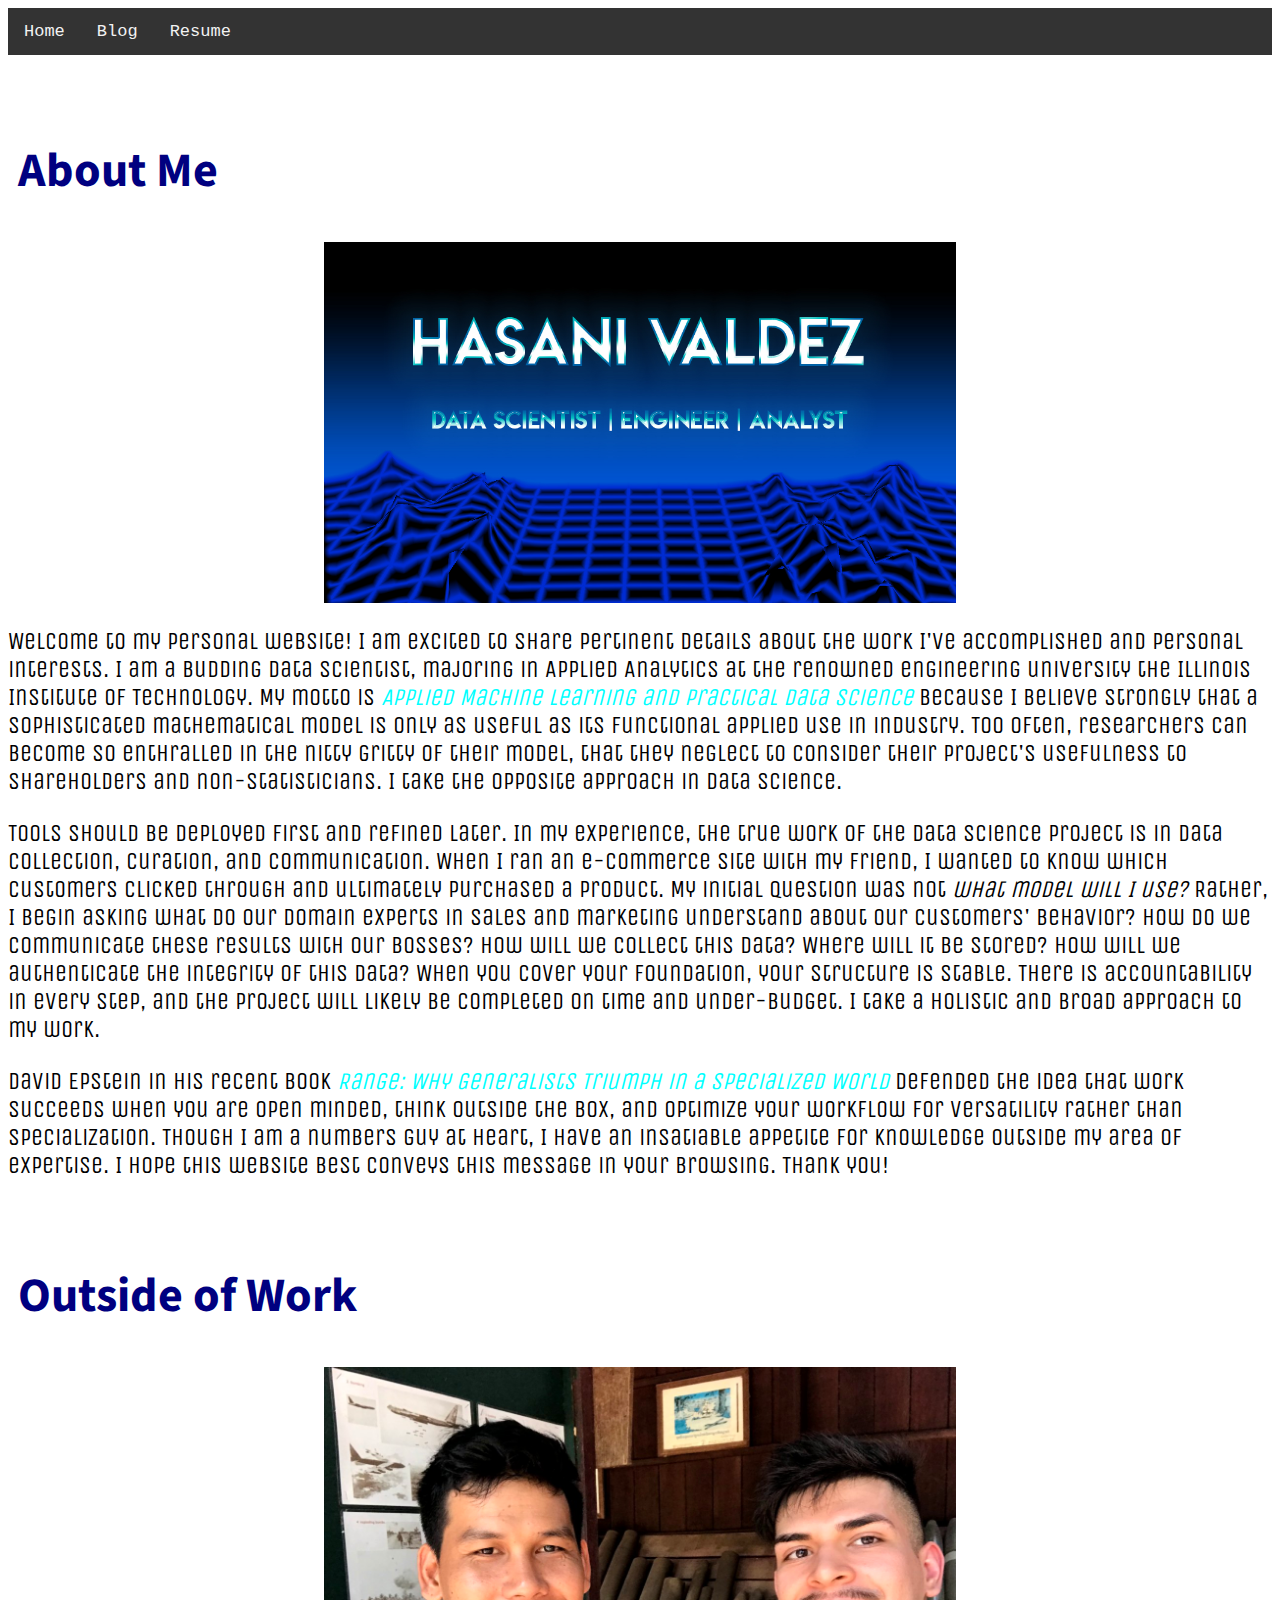
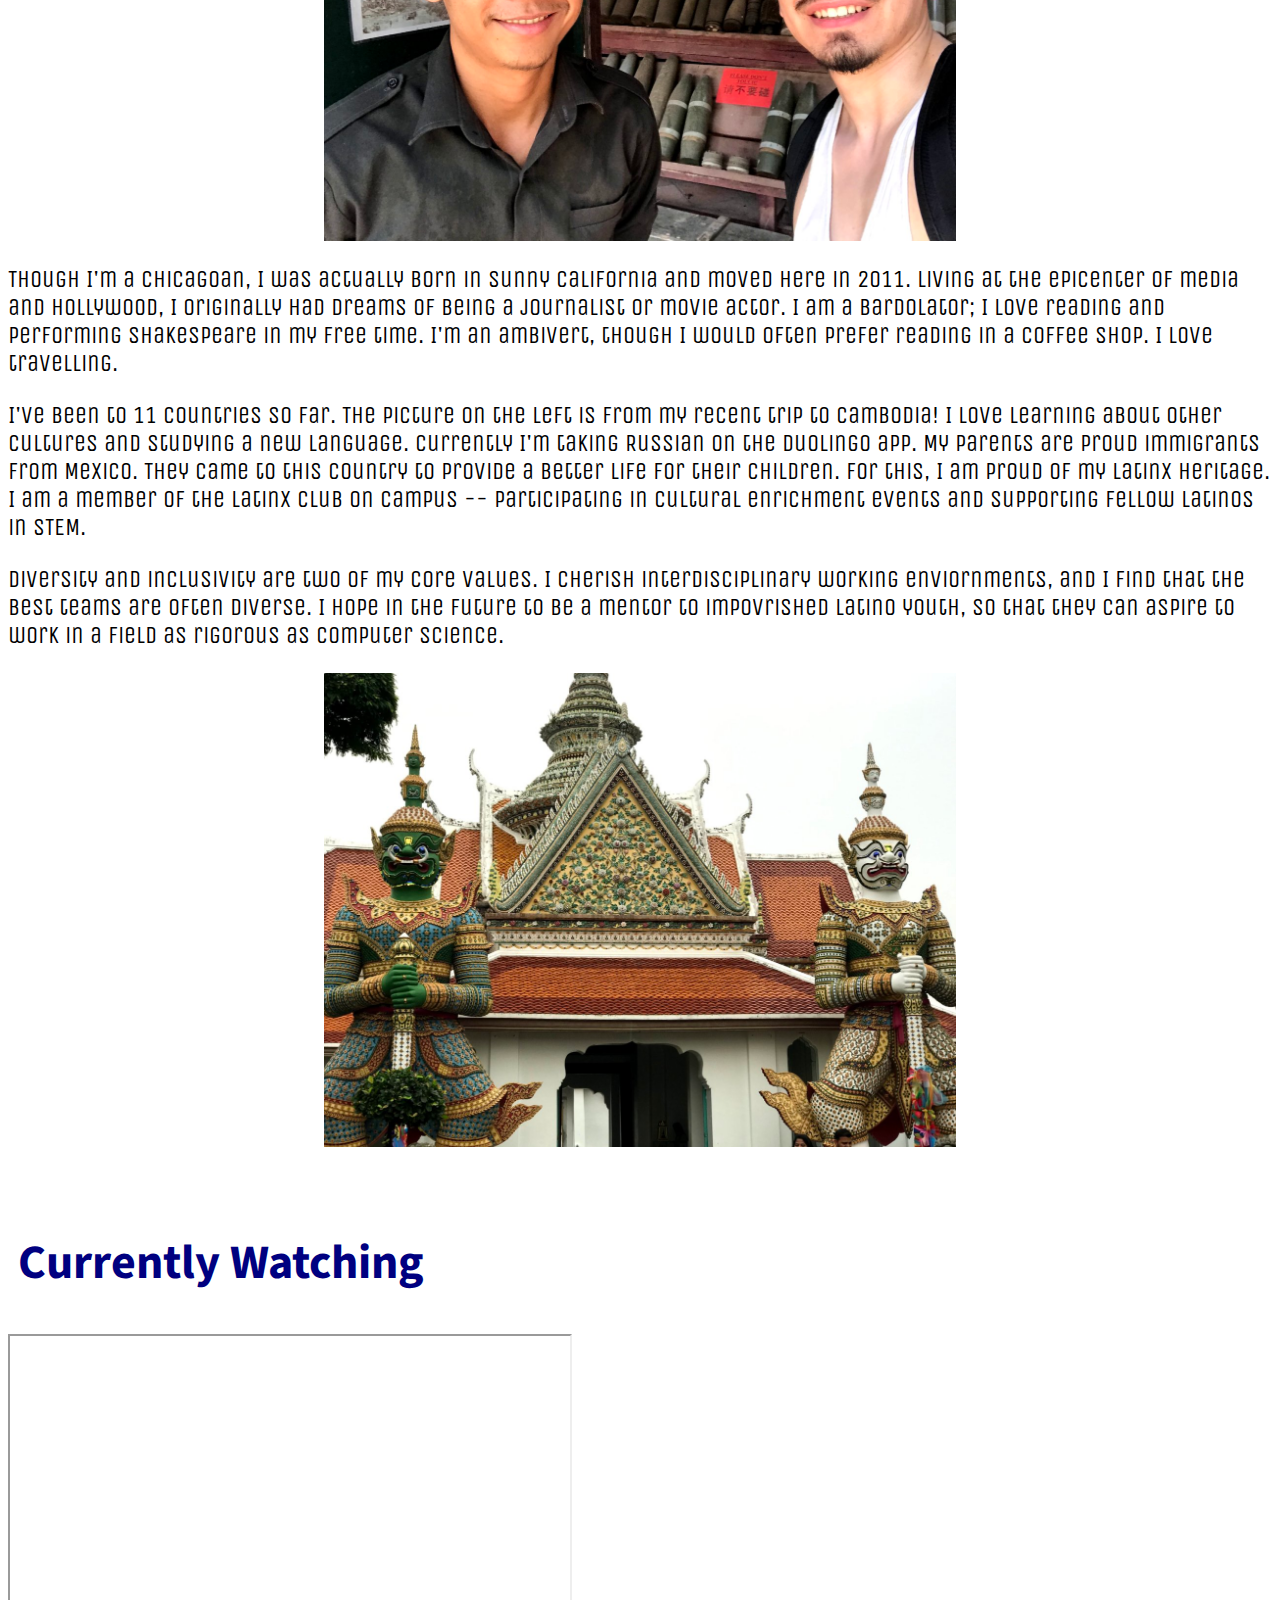
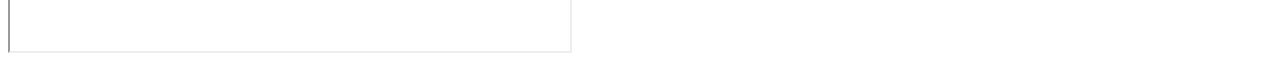
==== index.html @ 706a2a1c "update nav bar" ====
﻿<!DOCTYPE html>
<html lang ="en">
  <head>
    <meta charset="utf-8">
    <title>Home</title>
	<link href="https://fonts.googleapis.com/css?family=Source+Sans+Pro|Unica+One&display=swap" rel="stylesheet">
	<!-- <link rel="stylesheet" href="./css/normalize.css">-->
	<link rel="stylesheet" href="css/style.css">
  </head>
  <body>
    <div class="row" >
      <nav>
        <ul>
          <li><a class="nav" href="./index.html">Home</a></li>
          <li> <a class="nav" href="./blog.html">Blog</a> </li>
          <li><a class="nav" href="./resume.html">Resume</a></li>
        </ul>
      </nav>
      <h1>
        About Me
      </h1>
      <img class="a" src="./images/businesscardfront.jpg" title="My Business Card" alt="Business" />
      <p>
        Welcome to my personal website! I am excited to share pertinent details about the work I've accomplished and personal interests.
        I am a budding data scientist, majoring in Applied Analytics at the renowned engineering university the Illinois Institute of Technology. My motto is <span>Applied Machine Learning and Practical Data Science</span>
        because I believe strongly that a sophisticated mathematical model is only as useful as its functional applied use in industry. Too often, researchers can become so
        enthralled in the nitty gritty of their model, that they neglect to consider their project's usefulness to shareholders and non-statisticians. I take the opposite approach in
        data science. 
      </p>
      <p>Tools should be deployed first and refined later. In my experience, the true work of the data science project is in data collection, curation, and communication.
        When I ran an e-commerce site with my friend, I wanted to know which customers clicked through and ultimately purchased a product. My initial question was not <i>what model will I use?</i>
        Rather, I begin asking what do our domain experts in sales and
        marketing understand about our customers' behavior? How do we communicate these results with our bosses? How will we collect this data? Where will it be stored? How will we authenticate the integrity of this data? When you cover your foundation, your structure is stable.
        There is accountability in every step, and the project will likely be completed on time and under-budget. I take a holistic and broad approach to my work.
      </p>
      <p>David Epstein in his recent book <span>Range: Why Generalists Triumph in a Specialized World</span> defended the idea that work succeeds when you are open minded, think outside the box,
        and optimize your workflow for versatility rather than specialization. Though I am a numbers guy at heart, I have an insatiable appetite for knowledge outside my
        area of expertise. I hope this website best conveys this message in your browsing. Thank you!
      </p>
    </div>
    <div class="row" >
      <h1>Outside of Work</h1>
      <img class="a" src="./images/cambodia.jpg" title="My Cambodia Vacation" alt="Cambodia" />
      <p >
        Though I'm a Chicagoan, I was actually born in sunny California and moved here in 2011. Living at the epicenter of media and Hollywood, I originally had dreams of 
        being a journalist or movie actor. I am a Bardolator; I love reading and performing Shakespeare in my free time. I'm an ambivert, though I would often prefer
        reading in a coffee shop. I love travelling.
      </p>
      <p>I've been to 
        11 countries so far. The picture on the left is from my recent trip to Cambodia! I love learning about other cultures and studying a new language. Currently I'm taking Russian on the Duolingo app. 
        My parents are proud immigrants from Mexico. They came to this country to provide a better life for their children. For this, I am proud
        of my Latinx heritage. I am a member of the Latinx club on campus -- participating in cultural enrichment events and supporting fellow 
        latinos in STEM. 
      </p>
      <p>Diversity and inclusivity are two of my core values. I cherish interdisciplinary working enviornments, and I find that
        the best teams are often diverse. I hope in the future to be a mentor to impovrished latino youth, so that they can 
        aspire to work in a field as rigorous as computer science. 
      </p>
      <img class="a" src="./images/thailand1.jpg" title="My Thailand Vacation" alt="Thailand" />
    </div>
    <div class="row">
      <h1>Currently Watching</h1>
      <iframe width="560" height="315" src="https://www.youtube.com/embed/oQItzSGp0Ow" allow="accelerometer; autoplay; encrypted-media; gyroscope; picture-in-picture" allowfullscreen></iframe>
    </div>
  </body>
</html>
---- css/style.css ----
body { font-family: Courier, monospace; }

nav {
	overflow: hidden;
	background-color: #333;
	
}

a.nav {
	float: left;color: #f2f2f2;
	text-align: center;
	padding: 14px 16px;
	text-decoration: none;
	font-size: 17px;
}


ul {
  list-style-type: none;
  margin: 0;
  padding: 0;
}

h1 { 
	font-family: 'Source Sans Pro', sans-serif;
	color: navy;
	padding: 50px 10px 5px 10px;
	font-size: 3em;
}

img.a {
            display: block;  
			width:50%;
			height:50%; 
			margin-left:auto; 
			margin-right:auto;
        }

span {
	color:cyan;
	font-weight: 420;
	font-style: italic;
}

p {
	font-family: 'Unica One', cursive;
	font-size: 1.5em;
}
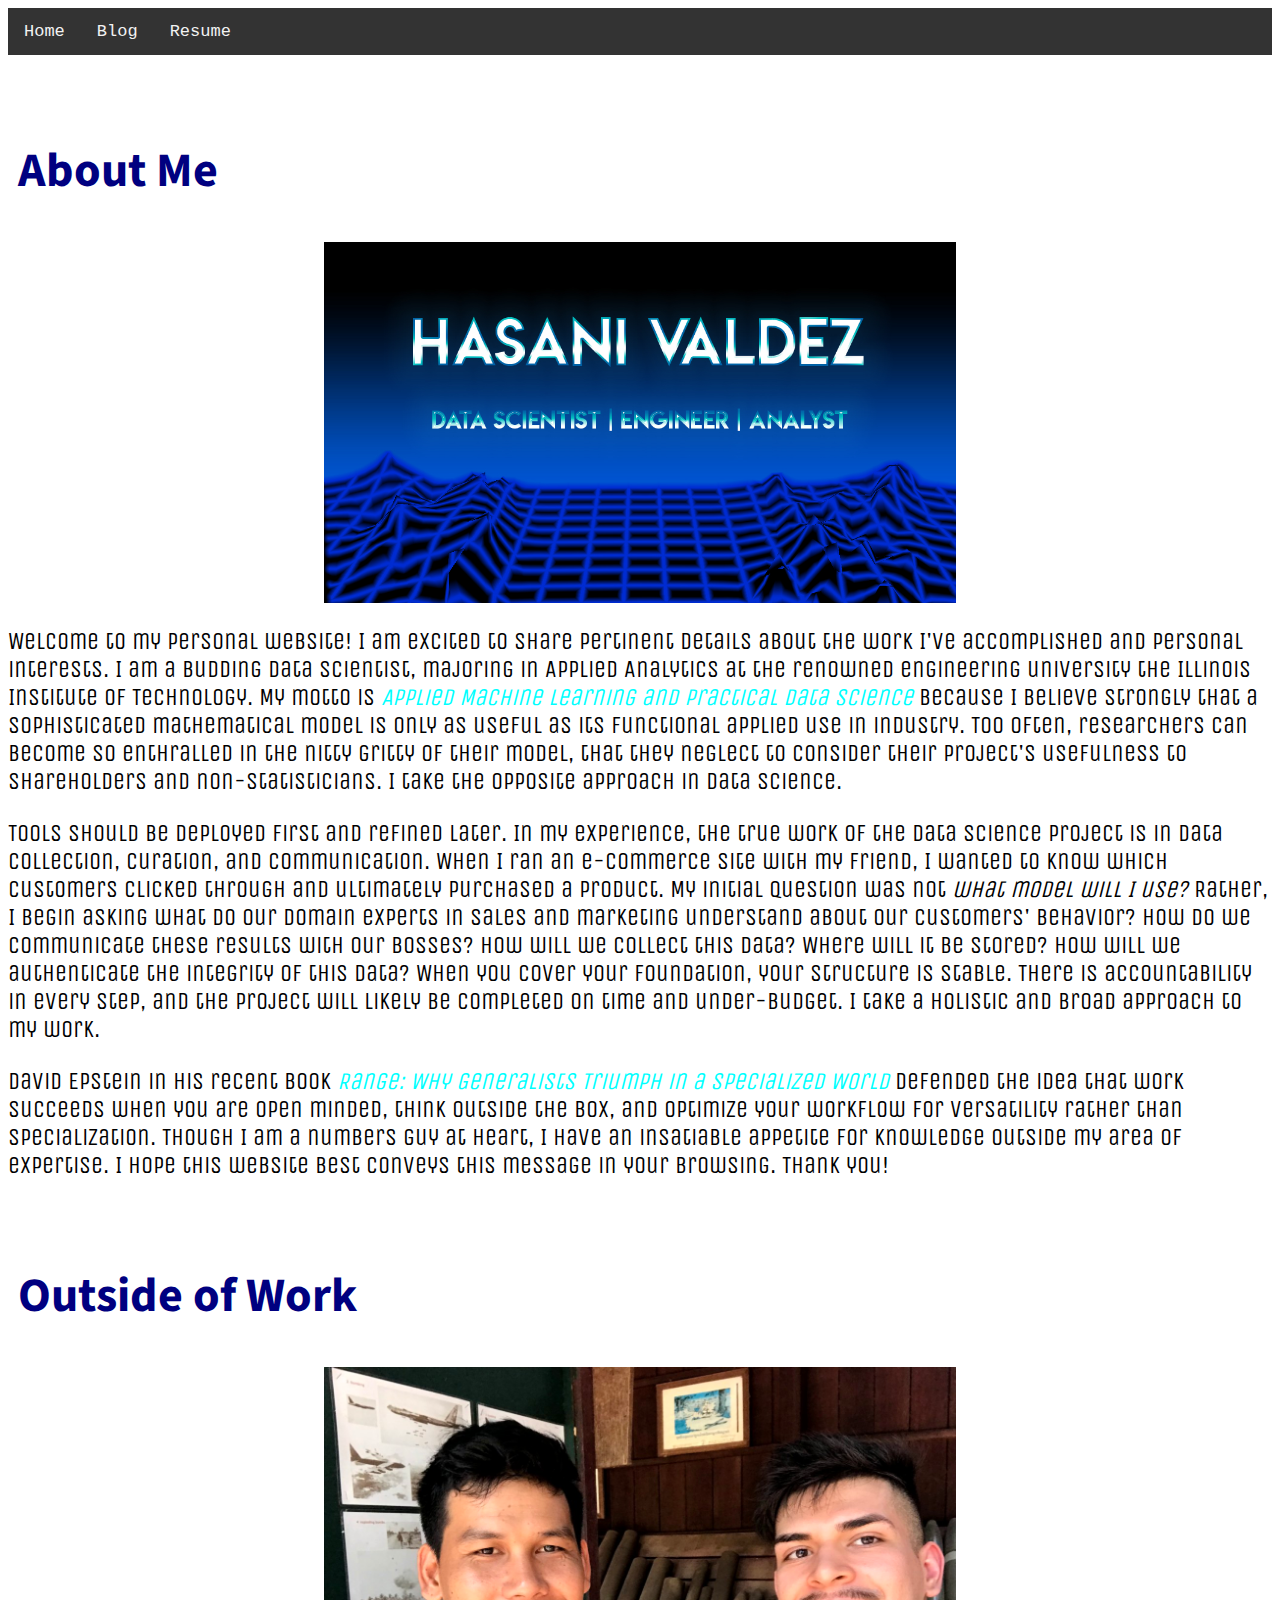
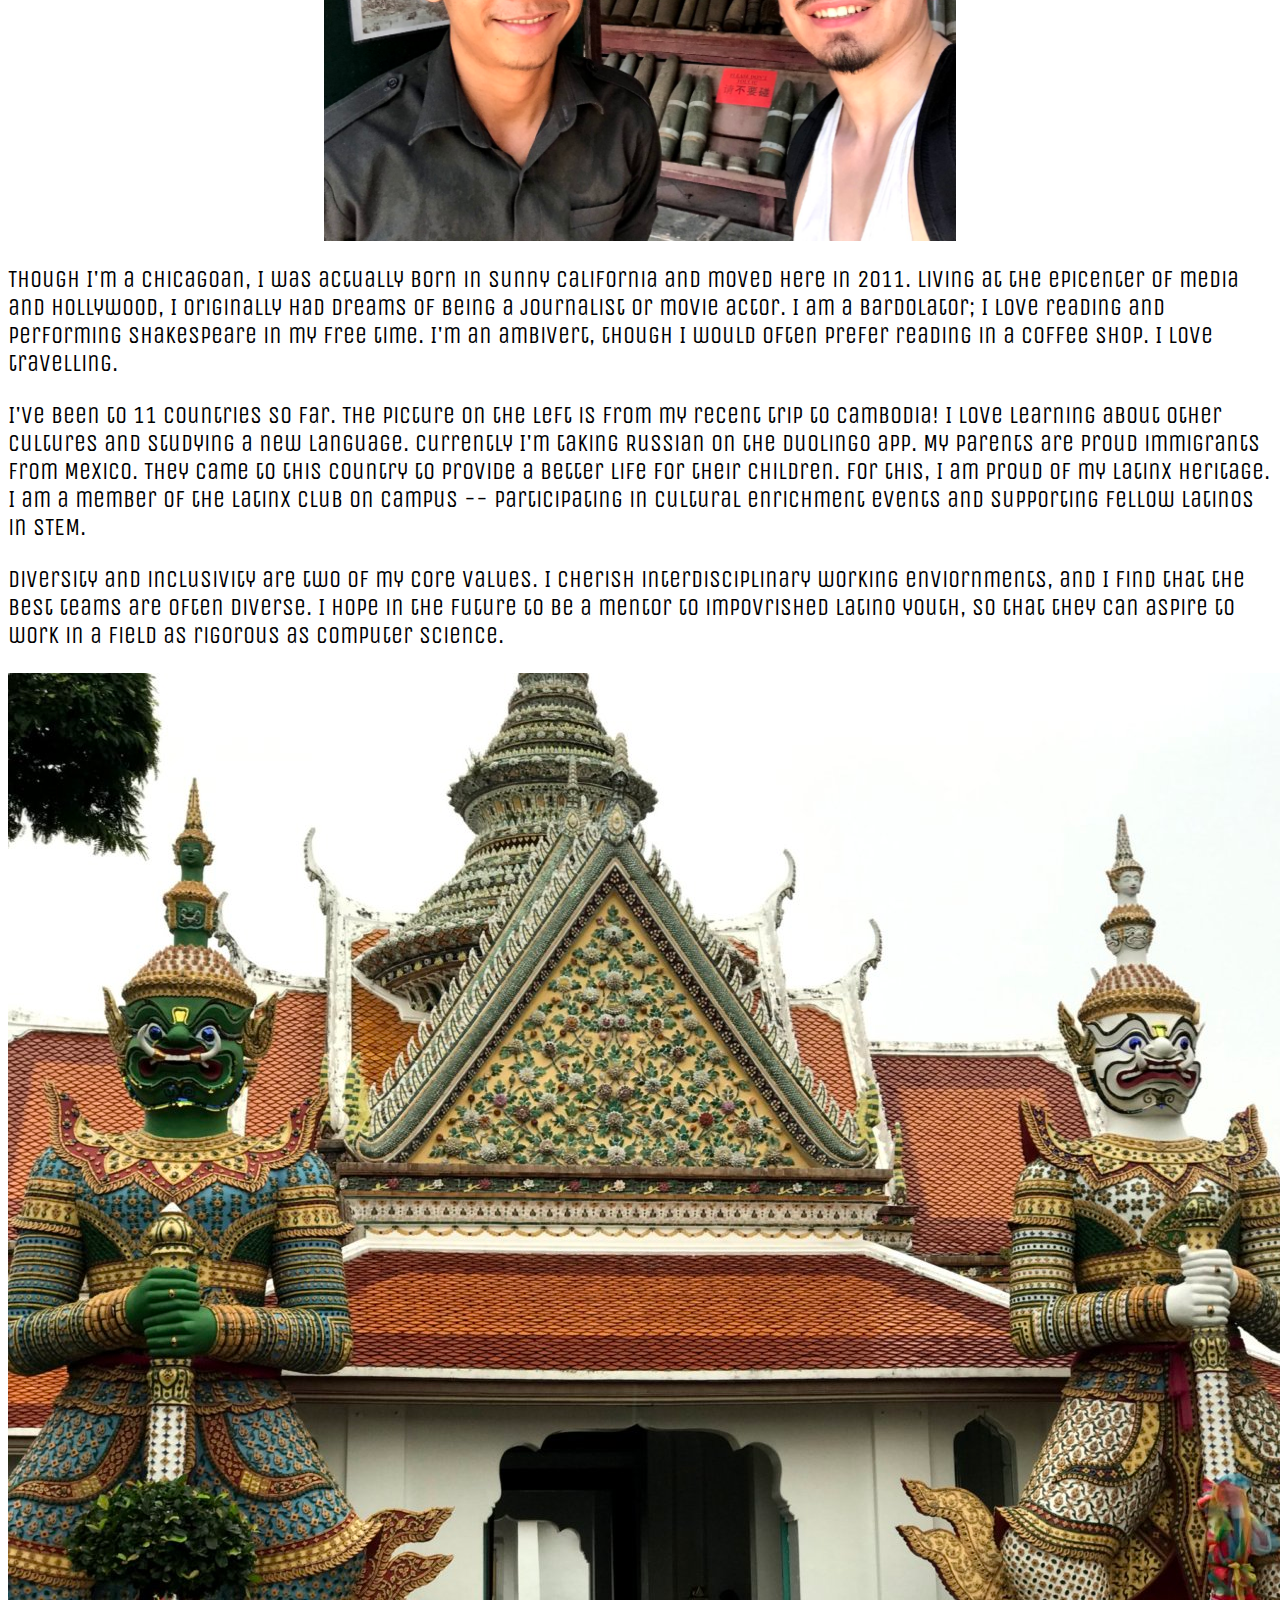
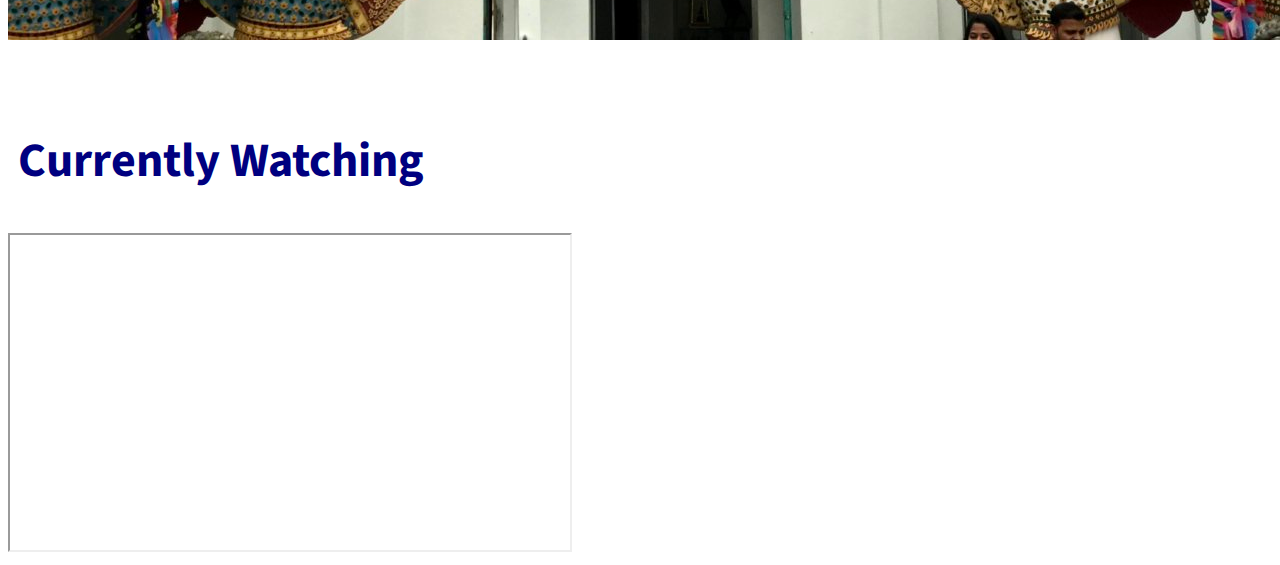
==== commit 11287ec1: "fixing css" ====
--- a/index.html
+++ b/index.html
@@ -56,8 +56,9 @@
         the best teams are often diverse. I hope in the future to be a mentor to impovrished latino youth, so that they can 
         aspire to work in a field as rigorous as computer science. 
       </p>
-      <img class="a" src="./images/thailand1.jpg" title="My Thailand Vacation" alt="Thailand" />
     </div>
+
+      <img class="b" src="./images/thailand1.jpg" title="My Thailand Vacation" alt="Thailand" />
     <div class="row">
       <h1>Currently Watching</h1>
       <iframe width="560" height="315" src="https://www.youtube.com/embed/oQItzSGp0Ow" allow="accelerometer; autoplay; encrypted-media; gyroscope; picture-in-picture" allowfullscreen></iframe>
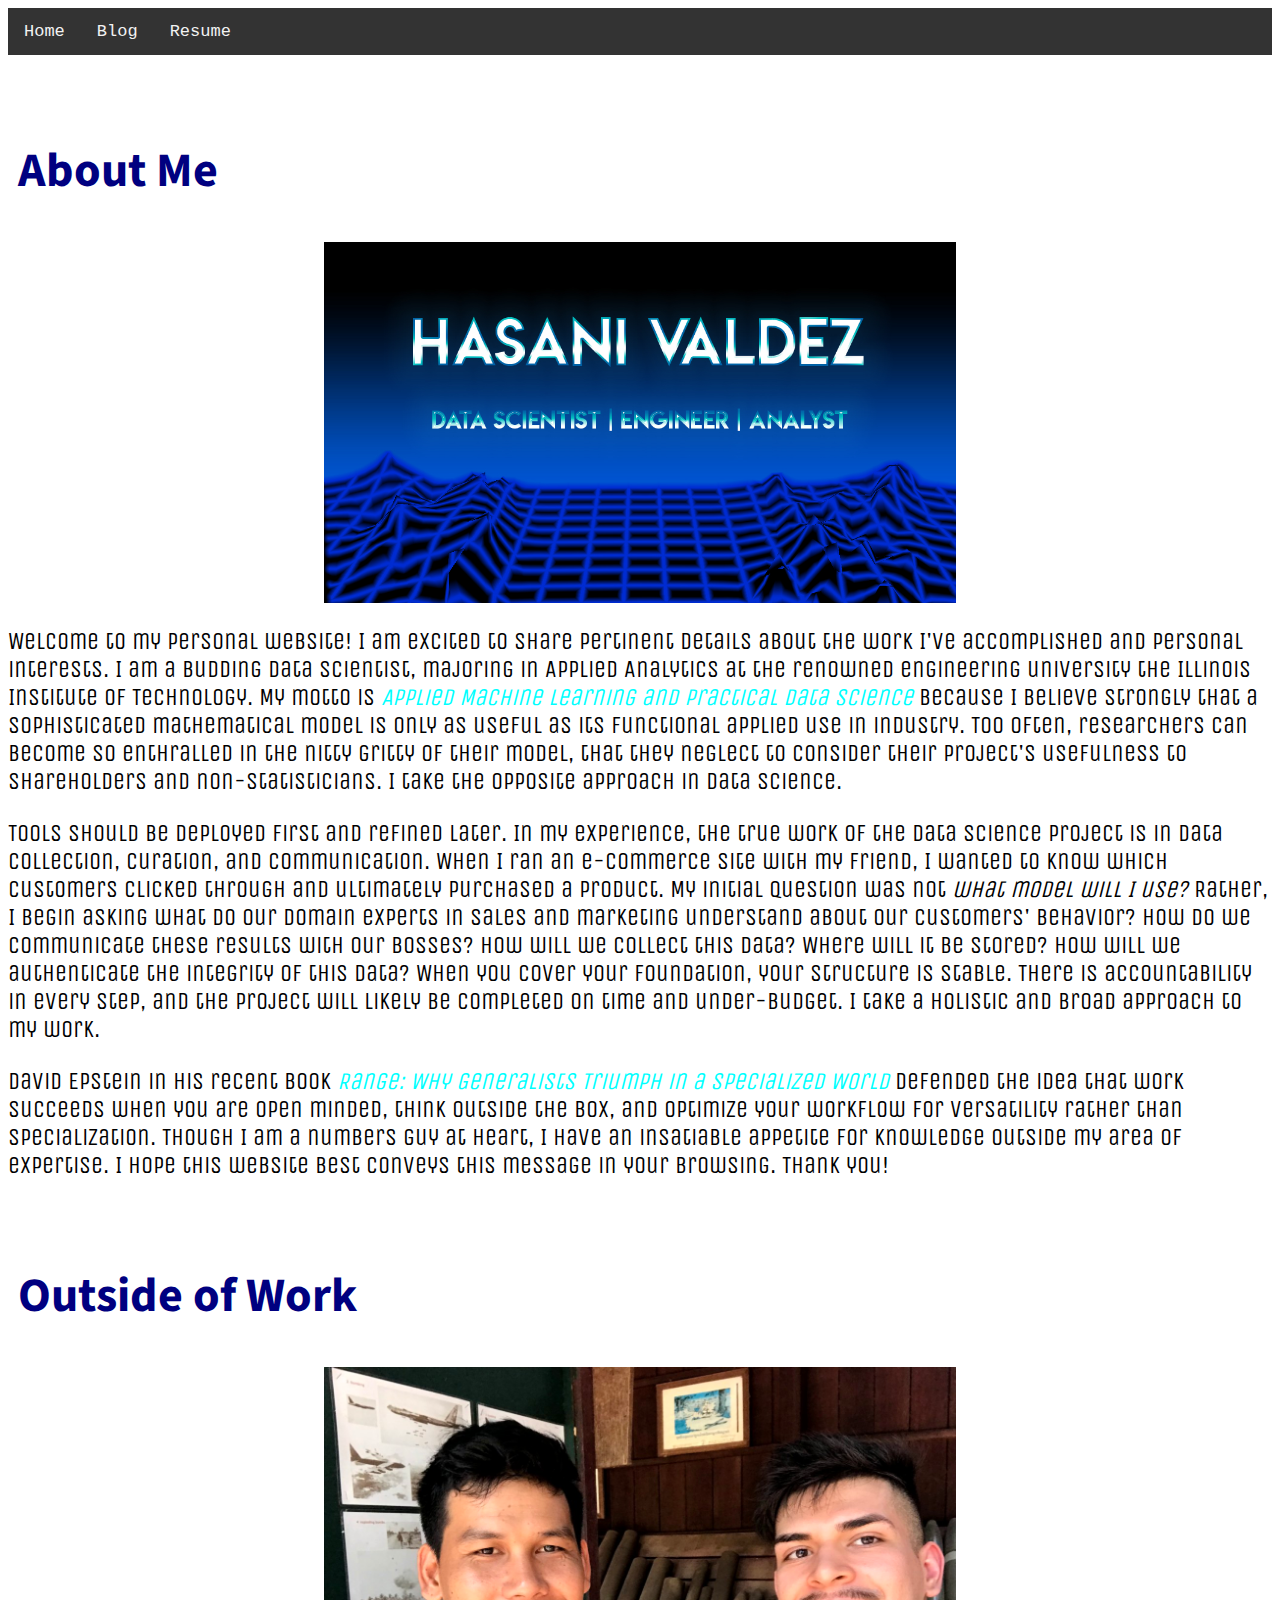
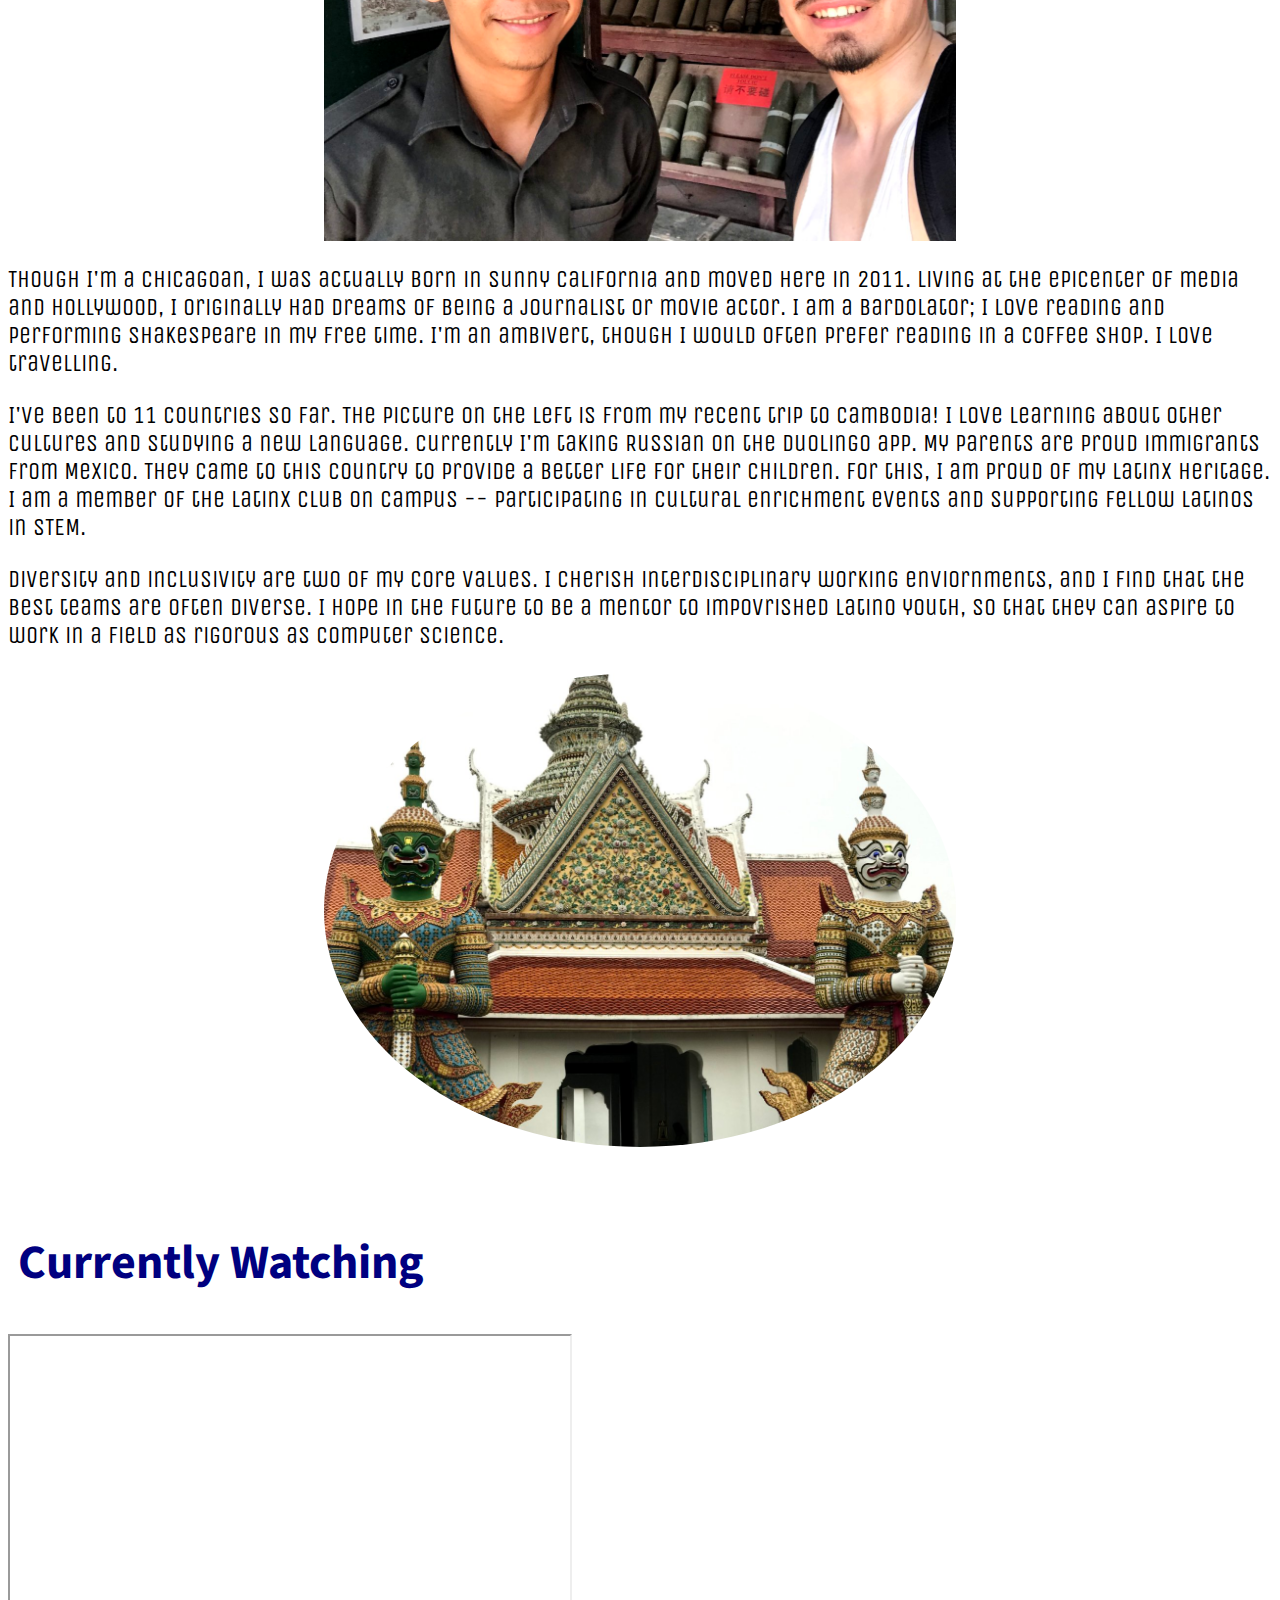
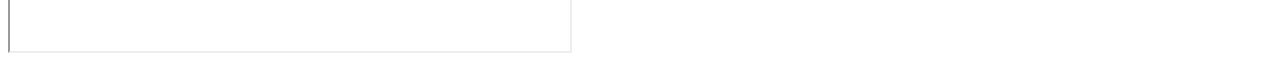
==== commit 3063f14d: "fixxed css and html" ====
--- a/index.html
+++ b/index.html
@@ -3,9 +3,9 @@
   <head>
     <meta charset="utf-8">
     <title>Home</title>
-	<link href="https://fonts.googleapis.com/css?family=Source+Sans+Pro|Unica+One&display=swap" rel="stylesheet">
-	<!-- <link rel="stylesheet" href="./css/normalize.css">-->
-	<link rel="stylesheet" href="css/style.css">
+    <link href="https://fonts.googleapis.com/css?family=Source+Sans+Pro|Unica+One&display=swap" rel="stylesheet">
+    <!-- <link rel="stylesheet" href="./css/normalize.css">-->
+    <link rel="stylesheet" href="css/style.css">
   </head>
   <body>
     <div class="row" >
@@ -57,8 +57,7 @@
         aspire to work in a field as rigorous as computer science. 
       </p>
     </div>
-
-      <img class="b" src="./images/thailand1.jpg" title="My Thailand Vacation" alt="Thailand" />
+    <img class="b" src="./images/thailand1.jpg" title="My Thailand Vacation" alt="Thailand" />
     <div class="row">
       <h1>Currently Watching</h1>
       <iframe width="560" height="315" src="https://www.youtube.com/embed/oQItzSGp0Ow" allow="accelerometer; autoplay; encrypted-media; gyroscope; picture-in-picture" allowfullscreen></iframe>
--- a/css/style.css
+++ b/css/style.css
@@ -1,4 +1,3 @@
-
 
 body { font-family: Courier, monospace; }
 
@@ -16,6 +15,10 @@
 	font-size: 17px;
 }
 
+a.nav:hover{
+  background-color: #ddd;
+  color: black;
+}
 
 ul {
   list-style-type: none;
@@ -37,10 +40,19 @@
 			margin-left:auto; 
 			margin-right:auto;
         }
+		
+img.b {
+            display: block;  
+			width:50%;
+			height:50%; 
+			margin-left:auto; 
+			margin-right:auto;
+			border-radius: 50%;
+        }
 
 span {
 	color:cyan;
-	font-weight: 420;
+	font-weight: 400;
 	font-style: italic;
 }
 
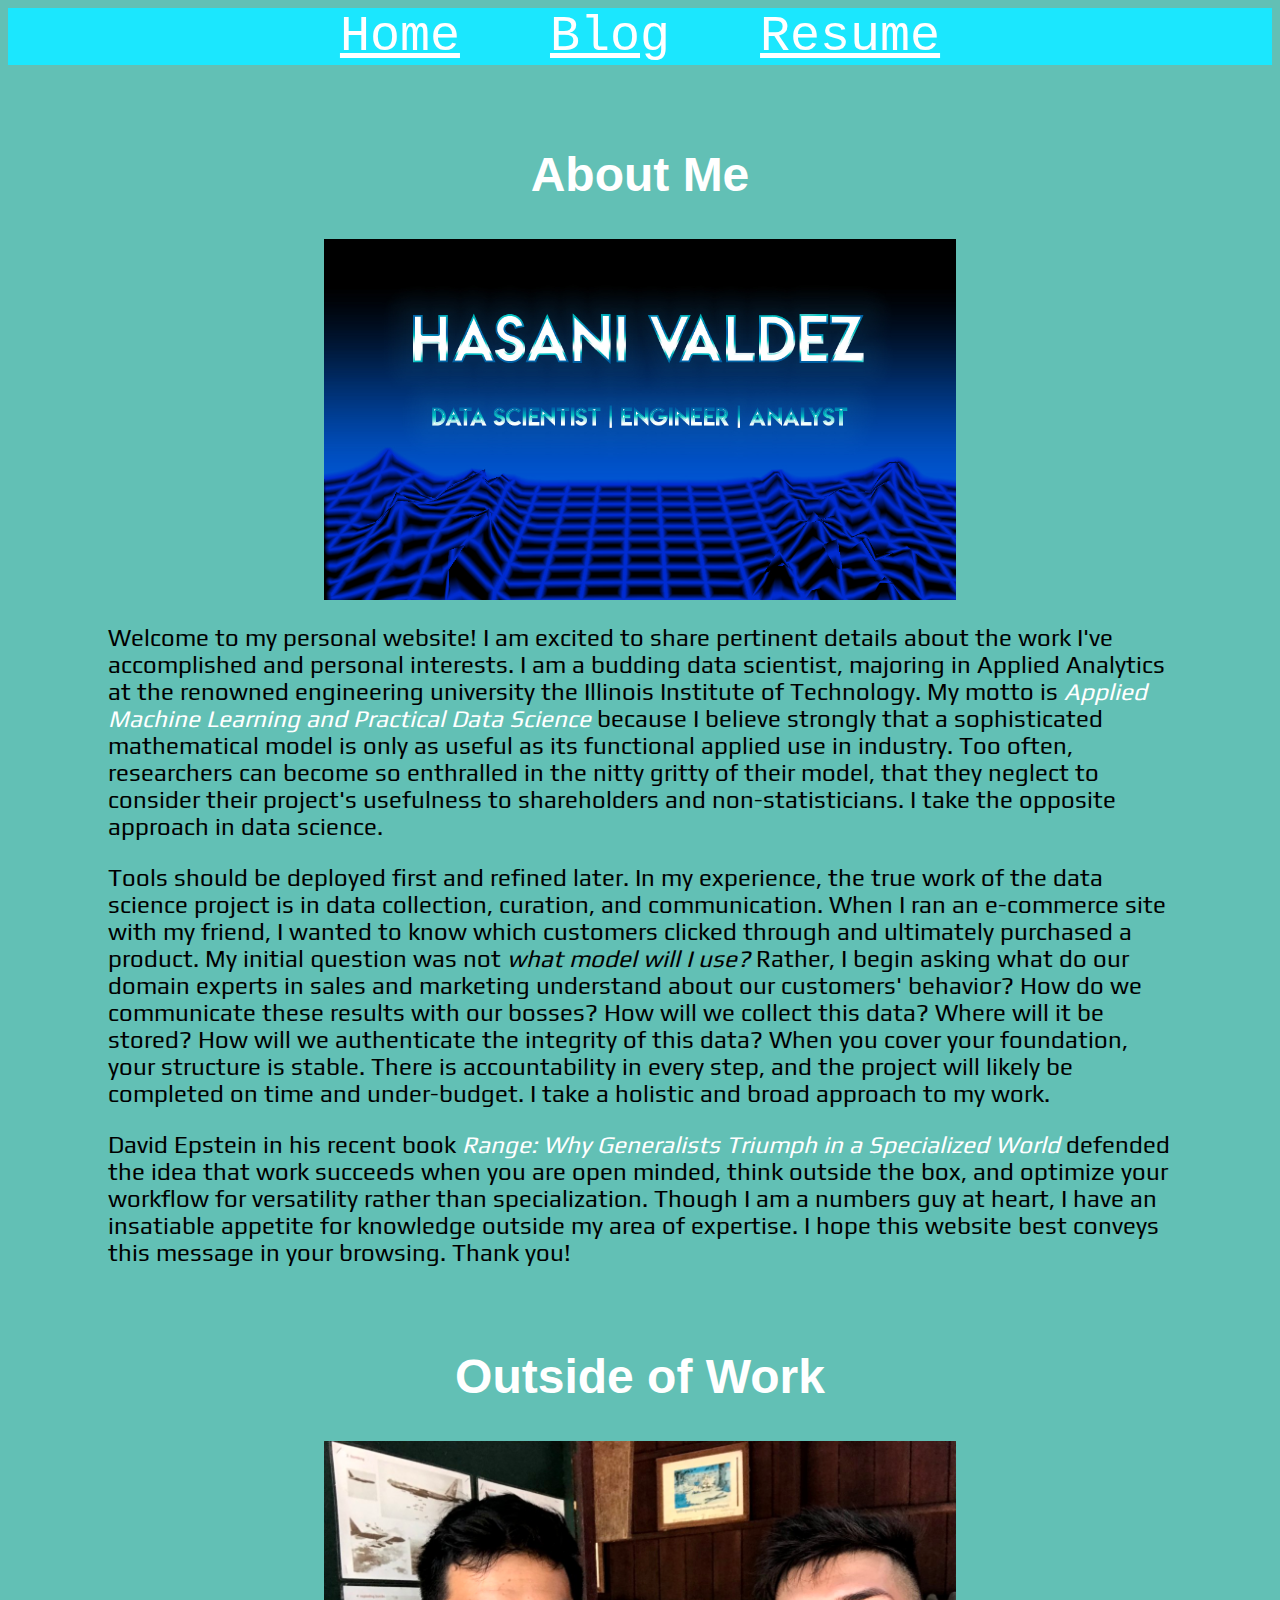
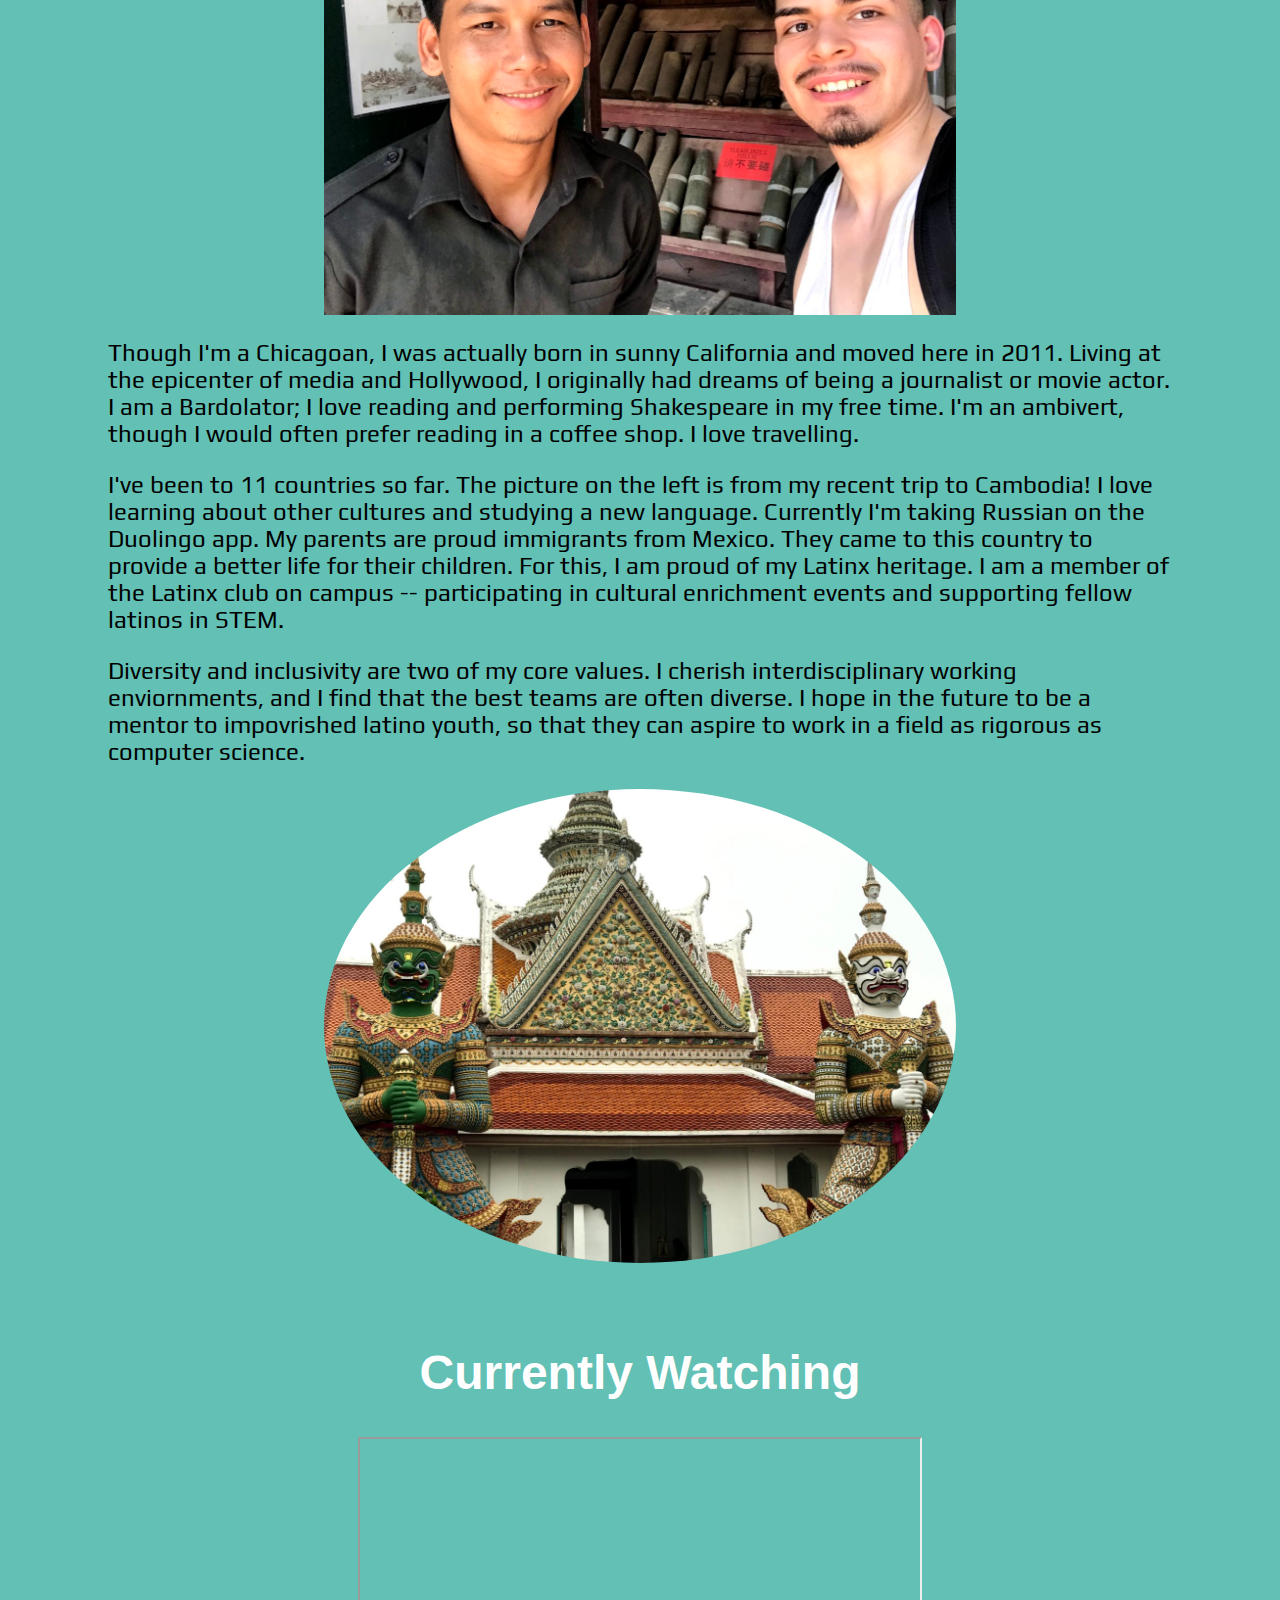
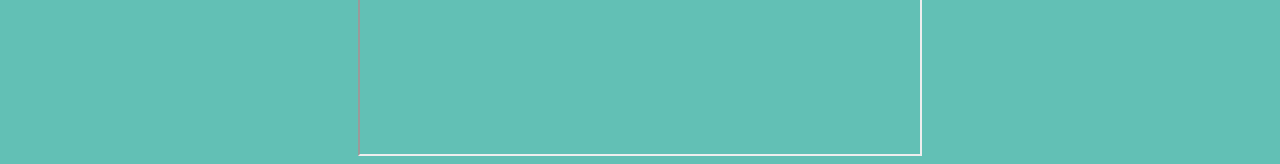
==== commit 9d05f4f9: "fixed nav bar and centered pics" ====
--- a/index.html
+++ b/index.html
@@ -3,19 +3,20 @@
   <head>
     <meta charset="utf-8">
     <title>Home</title>
-    <link href="https://fonts.googleapis.com/css?family=Source+Sans+Pro|Unica+One&display=swap" rel="stylesheet">
+    <link href="https://fonts.googleapis.com/css?family=Play&display=swap" rel="stylesheet">
+
     <!-- <link rel="stylesheet" href="./css/normalize.css">-->
     <link rel="stylesheet" href="css/style.css">
   </head>
   <body>
-    <div class="row" >
-      <nav>
+  <nav>
         <ul>
           <li><a class="nav" href="./index.html">Home</a></li>
           <li> <a class="nav" href="./blog.html">Blog</a> </li>
           <li><a class="nav" href="./resume.html">Resume</a></li>
         </ul>
       </nav>
+    <div class="row" >
       <h1>
         About Me
       </h1>
--- a/css/style.css
+++ b/css/style.css
@@ -1,18 +1,19 @@
 
-body { font-family: Courier, monospace; }
+body { font-family: Courier, monospace;
+	    background-color:  #62c0b5;
+}
 
 nav {
-	overflow: hidden;
-	background-color: #333;
+	text-align:center;
+	font-size: 50px;
+	background-color: #1be7fe;
 	
+
 }
 
 a.nav {
-	float: left;color: #f2f2f2;
-	text-align: center;
-	padding: 14px 16px;
-	text-decoration: none;
-	font-size: 17px;
+	color: white;
+padding:0 30px; 
 }
 
 a.nav:hover{
@@ -24,11 +25,17 @@
   list-style-type: none;
   margin: 0;
   padding: 0;
+  color:white;
+}
+
+li{
+	display:inline;
 }
 
 h1 { 
+	text-align:center;
 	font-family: 'Source Sans Pro', sans-serif;
-	color: navy;
+	color: white;
 	padding: 50px 10px 5px 10px;
 	font-size: 3em;
 }
@@ -51,12 +58,21 @@
         }
 
 span {
-	color:cyan;
+	color:white;
 	font-weight: 400;
 	font-style: italic;
 }
 
 p {
-	font-family: 'Unica One', cursive;
+	padding-left: 100px;
+	padding-right: 100px;
+	font-family: 'Play', sans-serif;
+
 	font-size: 1.5em;
+}
+
+iframe{
+	
+	display:block; margin:0 auto;
+	
 }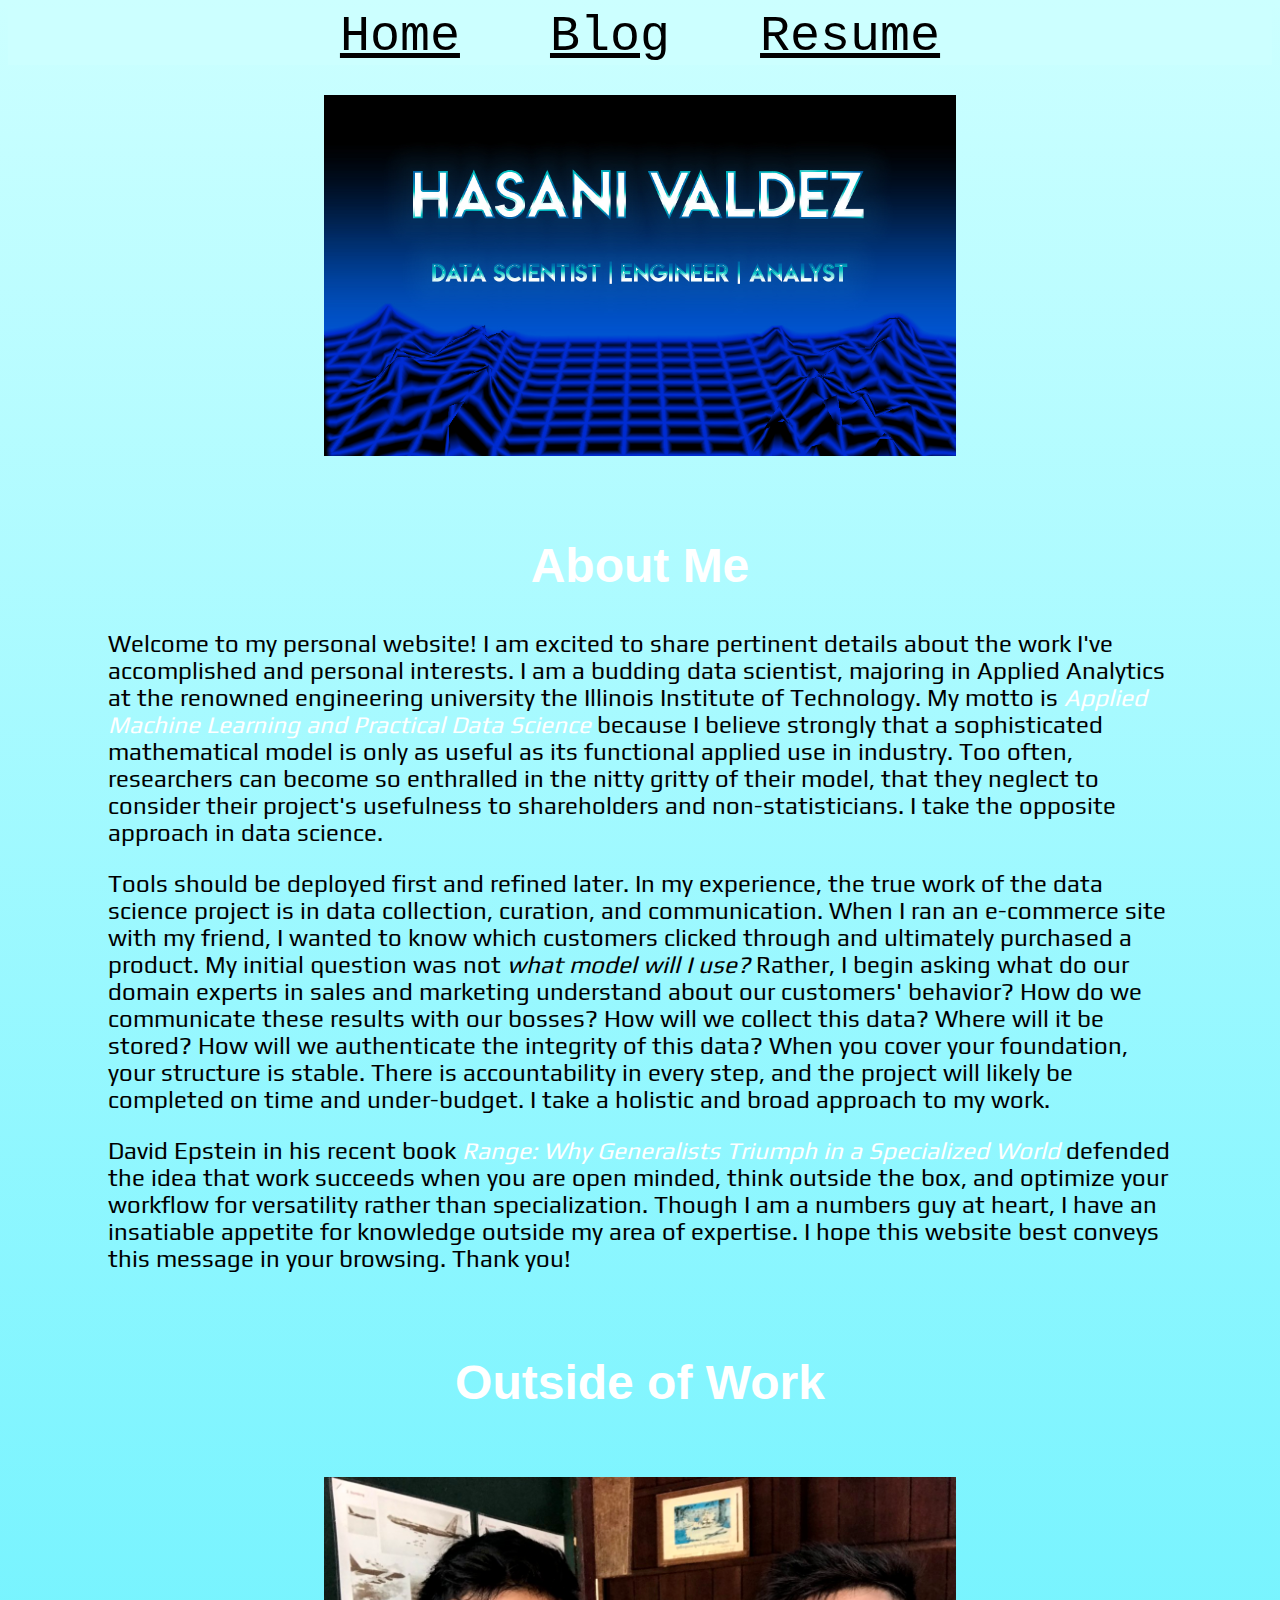
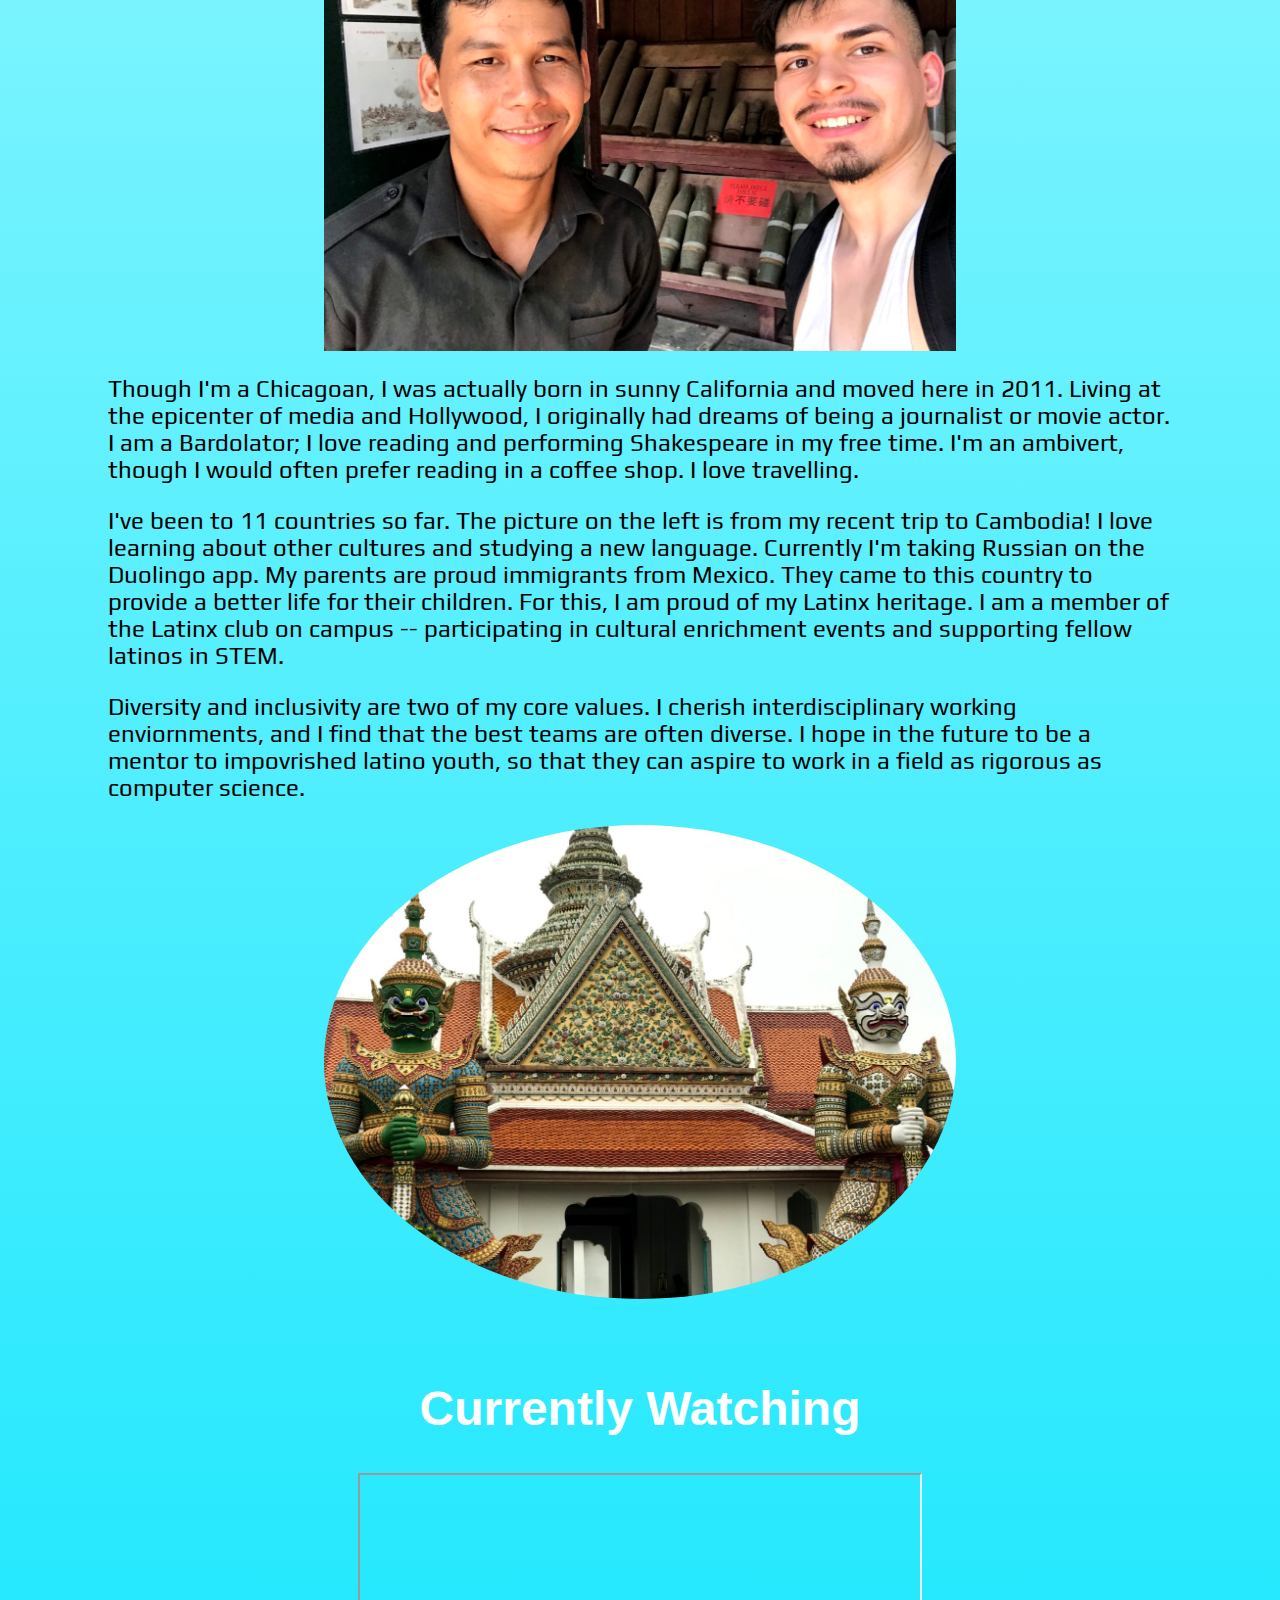
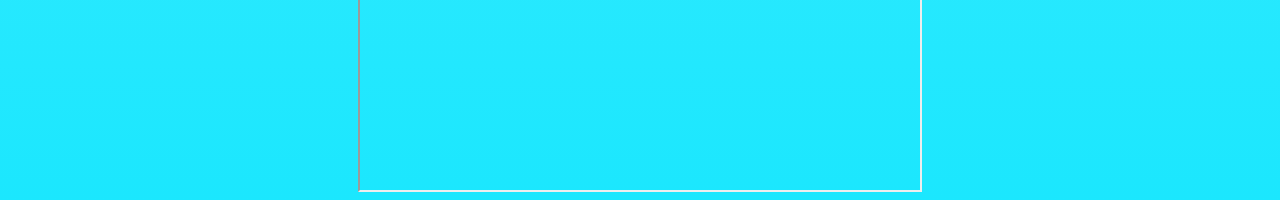
==== commit db6d1bca: "changed all files" ====
--- a/index.html
+++ b/index.html
@@ -4,23 +4,22 @@
     <meta charset="utf-8">
     <title>Home</title>
     <link href="https://fonts.googleapis.com/css?family=Play&display=swap" rel="stylesheet">
-
     <!-- <link rel="stylesheet" href="./css/normalize.css">-->
     <link rel="stylesheet" href="css/style.css">
   </head>
   <body>
-  <nav>
-        <ul>
-          <li><a class="nav" href="./index.html">Home</a></li>
-          <li> <a class="nav" href="./blog.html">Blog</a> </li>
-          <li><a class="nav" href="./resume.html">Resume</a></li>
-        </ul>
-      </nav>
+    <nav>
+      <ul>
+        <li><a class="nav" href="./index.html">Home</a></li>
+        <li> <a class="nav" href="./blog.html">Blog</a> </li>
+        <li><a class="nav" href="./resume.html">Resume</a></li>
+      </ul>
+    </nav>
     <div class="row" >
-      <h1>
+      <img class="a" src="./images/businesscardfront.jpg" title="My Business Card" alt="Business" />
+	  <h1>
         About Me
       </h1>
-      <img class="a" src="./images/businesscardfront.jpg" title="My Business Card" alt="Business" />
       <p>
         Welcome to my personal website! I am excited to share pertinent details about the work I've accomplished and personal interests.
         I am a budding data scientist, majoring in Applied Analytics at the renowned engineering university the Illinois Institute of Technology. My motto is <span>Applied Machine Learning and Practical Data Science</span>
--- a/css/style.css
+++ b/css/style.css
@@ -1,78 +1,63 @@
-
 body { font-family: Courier, monospace;
-	    background-color:  #62c0b5;
+background-image: linear-gradient(#ccffff, #1be7fe);
 }
-
 nav {
-	text-align:center;
-	font-size: 50px;
-	background-color: #1be7fe;
-	
-
+text-align:center;
+font-size: 50px;
+  background-color:#ccffff;
+;
 }
-
 a.nav {
-	color: white;
+color: black;
 padding:0 30px; 
 }
-
 a.nav:hover{
-  background-color: #ddd;
-  color: black;
+background-color: #ddd;
+color: black;
 }
-
 ul {
-  list-style-type: none;
-  margin: 0;
-  padding: 0;
-  color:white;
+list-style-type: none;
+margin: 0;
+padding: 0;
+color:white;
 }
-
 li{
-	display:inline;
+display:inline;
 }
-
 h1 { 
-	text-align:center;
-	font-family: 'Source Sans Pro', sans-serif;
-	color: white;
-	padding: 50px 10px 5px 10px;
-	font-size: 3em;
+text-align:center;
+font-family: 'Source Sans Pro', sans-serif;
+color: white;
+padding: 50px 10px 5px 10px;
+font-size: 3em;
 }
-
 img.a {
-            display: block;  
-			width:50%;
-			height:50%; 
-			margin-left:auto; 
-			margin-right:auto;
-        }
-		
+display: block;  
+width:50%;
+height:50%; 
+margin-left:auto; 
+margin-right:auto;
+padding-top:30px;
+}
 img.b {
-            display: block;  
-			width:50%;
-			height:50%; 
-			margin-left:auto; 
-			margin-right:auto;
-			border-radius: 50%;
-        }
-
+display: block;  
+width:50%;
+height:50%; 
+margin-left:auto; 
+margin-right:auto;
+border-radius: 50%;
+}
 span {
-	color:white;
-	font-weight: 400;
-	font-style: italic;
+color:white;
+font-weight: 400;
+font-style: italic;
 }
-
 p {
-	padding-left: 100px;
-	padding-right: 100px;
-	font-family: 'Play', sans-serif;
-
-	font-size: 1.5em;
+padding-left: 100px;
+padding-right: 100px;
+font-family: 'Play', sans-serif;
+font-size: 1.5em;
 }
-
 iframe{
-	
-	display:block; margin:0 auto;
-	
+display:block; margin:0 auto;
 }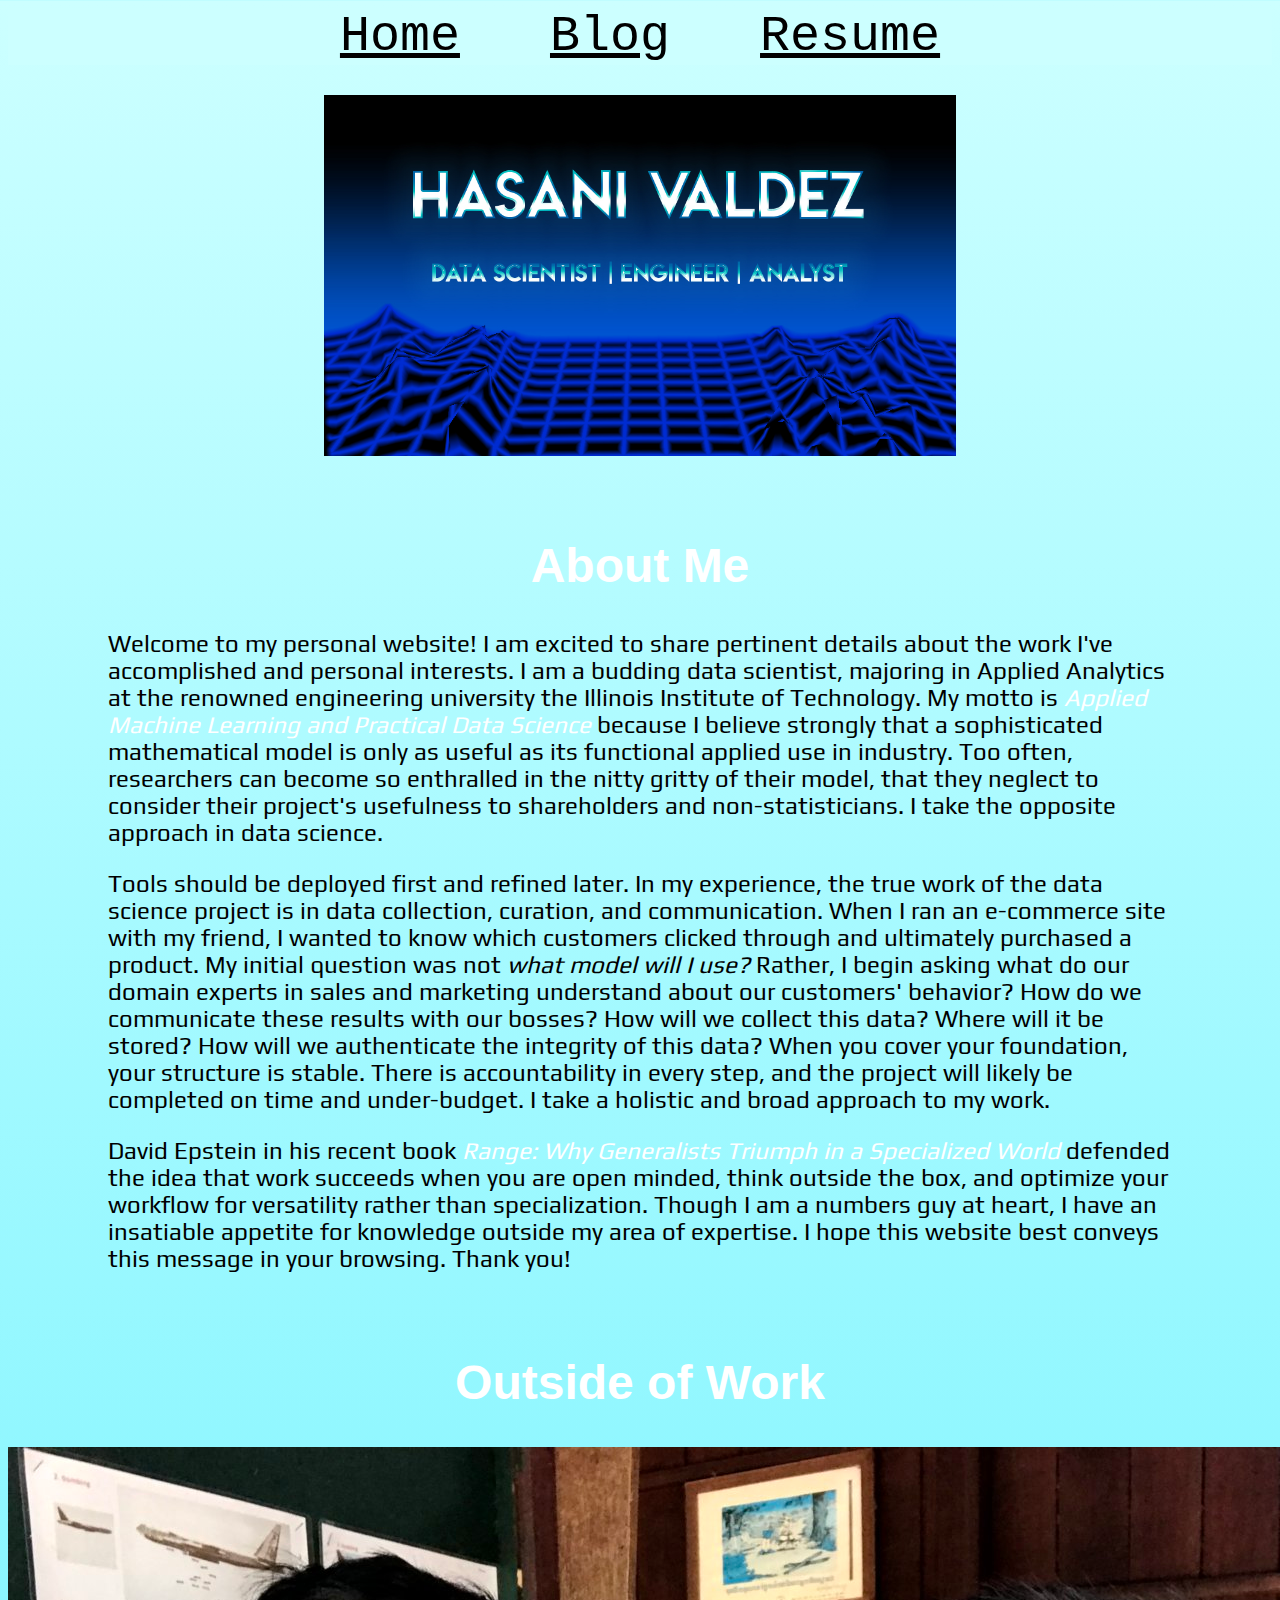
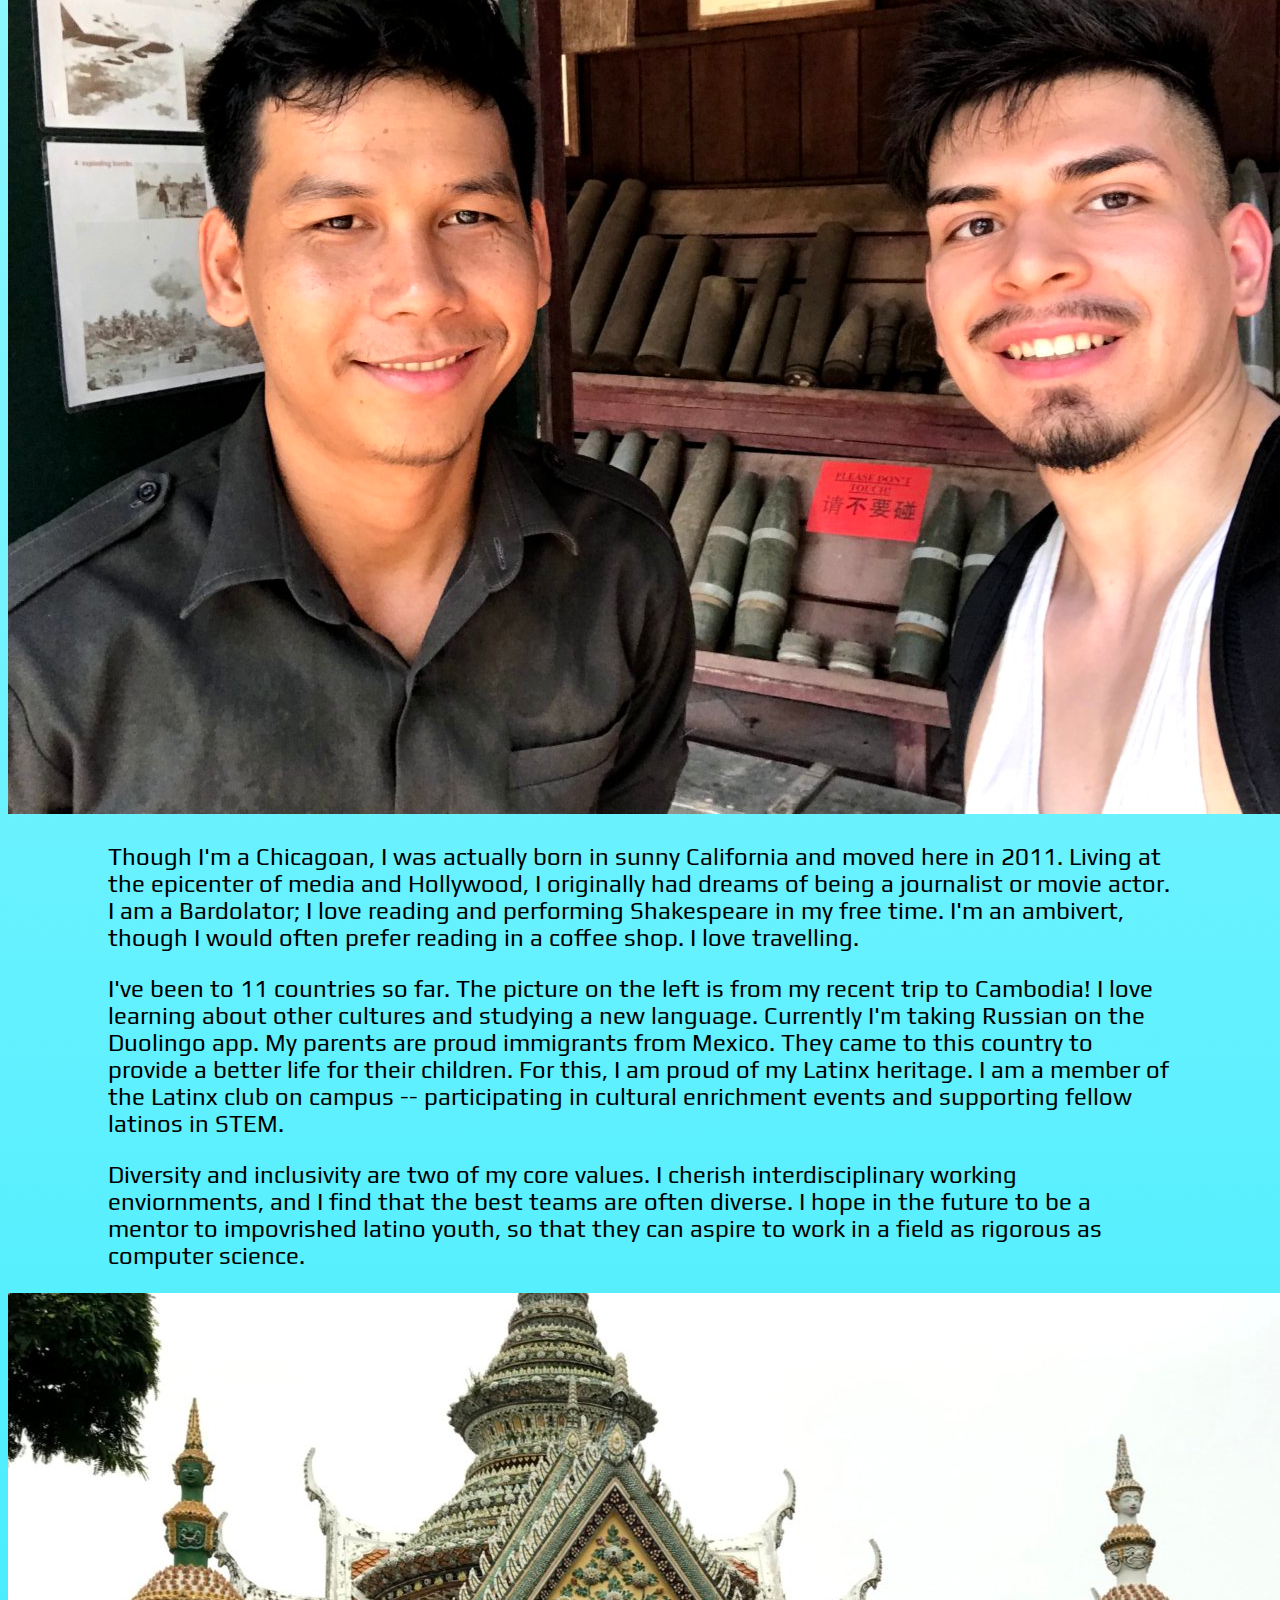
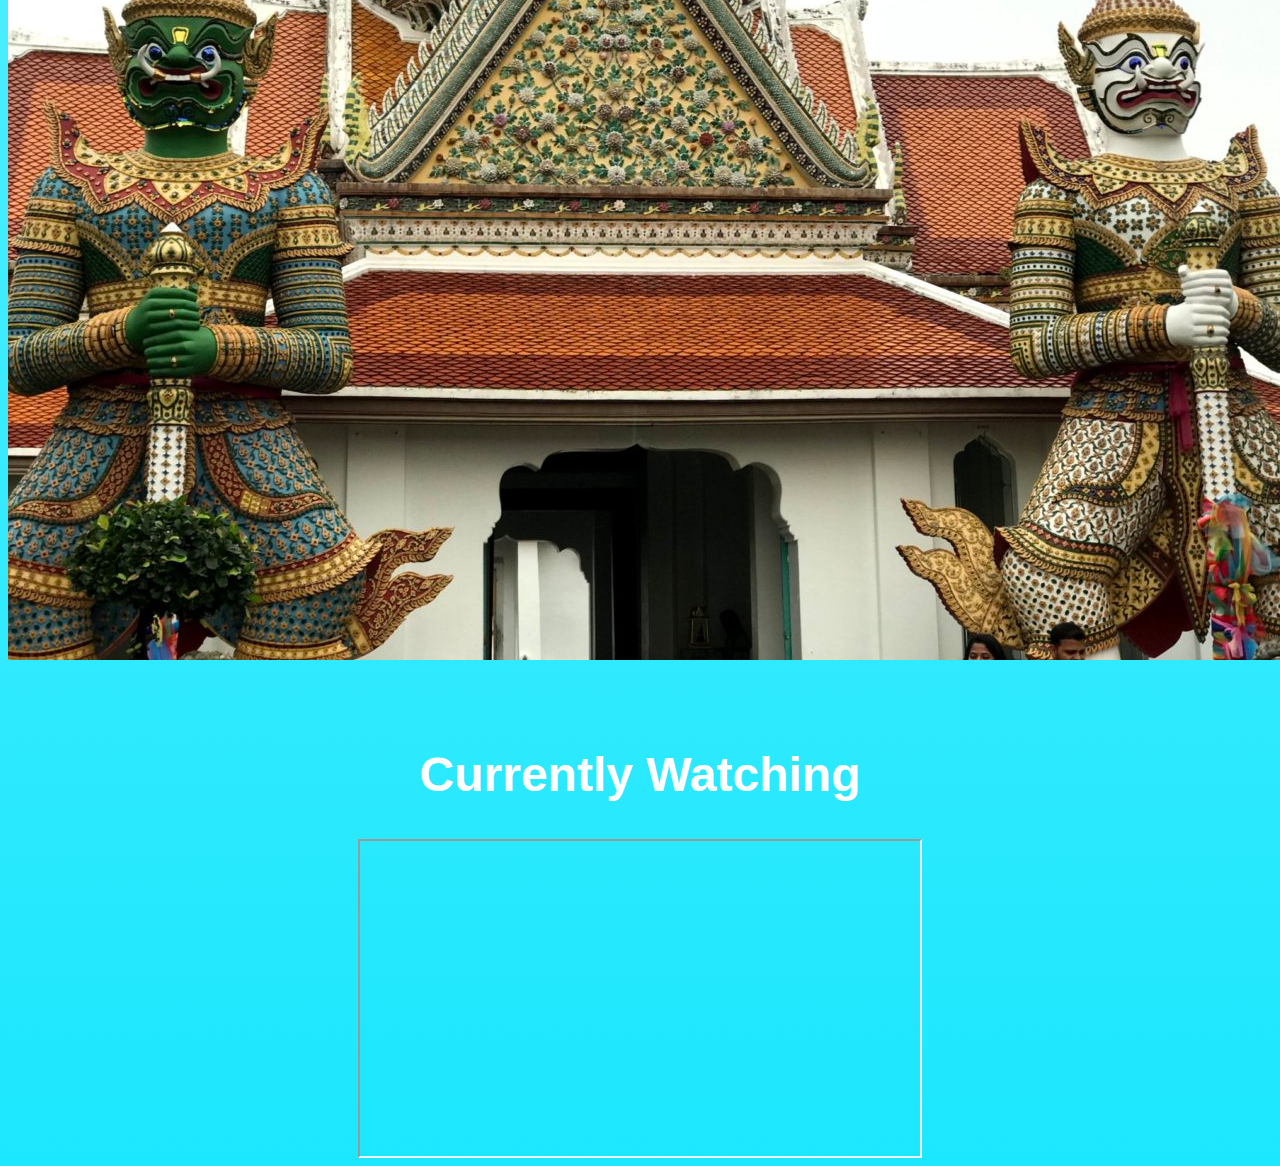
==== commit 4ad06751: "final commit" ====
--- a/index.html
+++ b/index.html
@@ -16,7 +16,7 @@
       </ul>
     </nav>
     <div class="row" >
-      <img class="a" src="./images/businesscardfront.jpg" title="My Business Card" alt="Business" />
+      <img class="indeximage" src="./images/businesscardfront.jpg" title="My Business Card" alt="Business" />
 	  <h1>
         About Me
       </h1>
--- a/css/style.css
+++ b/css/style.css
@@ -15,6 +15,7 @@
 background-color: #ddd;
 color: black;
 }
+
 ul {
 list-style-type: none;
 margin: 0;
@@ -24,6 +25,9 @@
 li{
 display:inline;
 }
+
+
+/* Index Page*/
 h1 { 
 text-align:center;
 font-family: 'Source Sans Pro', sans-serif;
@@ -31,7 +35,7 @@
 padding: 50px 10px 5px 10px;
 font-size: 3em;
 }
-img.a {
+img.indeximage {
 display: block;  
 width:50%;
 height:50%; 
@@ -39,7 +43,7 @@
 margin-right:auto;
 padding-top:30px;
 }
-img.b {
+img.indeximageround {
 display: block;  
 width:50%;
 height:50%; 
@@ -60,4 +64,145 @@
 }
 iframe{
 display:block; margin:0 auto;
+}
+
+/* Blog css*/
+
+h1.h1blog { 
+	font-family: 'Source Sans Pro', sans-serif;
+	color: white;
+	padding: 50px 10px 5px 10px;
+	font-size: 3em;
+	text-align: center;
+}
+
+h2.h2blog{
+	font-family: 'Source Sans Pro', sans-serif;
+	color: black;
+	padding: 5px 5px 5px 5px;
+	font-size: 1.8em;
+	text-align: center;
+}
+
+
+h3.h3blog{
+	font-style:italic;
+	padding-left: 10%
+}
+
+img.blogimage {
+            display: block;  
+			width:50%;
+			height:50%; 
+			margin-left:auto; 
+			margin-right:auto;
+        }
+		
+
+
+
+p.pblog {
+	font-family: 'Play', sans-serif;
+	font-size: 1.75em;
+	padding-left: 100px;
+padding-right: 100px;
+}
+
+
+.container {
+  position: relative;
+  width: 100%;
+}
+
+.overlay {
+  position: absolute;
+  top: 0;
+  bottom: 0;
+  left: 0;
+  right: 0;
+  height: 100%;
+  width: 100%;
+  opacity: 0;
+  transition: .5s ease;
+  background-color: #008CBA;
+}
+
+.container:hover .overlay {
+  opacity: 1;
+}
+
+.text {
+  color: white;
+  font-size: 20px;
+  position: absolute;
+  top: 50%;
+  left: 50%;
+  -webkit-transform: translate(-50%, -50%);
+  -ms-transform: translate(-50%, -50%);
+  transform: translate(-50%, -50%);
+  text-align: center;
+}
+
+/* resume page css */
+
+
+#two {
+  font-size: 12pt;
+  color:black;
+
+}
+
+#one li{
+	display:inline;
+	
+
+}
+
+#two li{
+	font-family: 'Play', sans-serif;
+	font-size: 12pt;
+	padding-left: 100px;
+padding-right: 100px;
+	display:block;
+	list-style-type: square;
+}
+
+h1.h1resume { 
+	font-family: 'Source Sans Pro', sans-serif;
+	color: navy;
+	padding: 50px 10px 5px 10px;
+	font-size: 20pt;
+	text-align: center;
+}
+h2.h2resume { 
+	font-family: 'Source Sans Pro', sans-serif;
+	color: navy;
+	padding: 10px 10px 5px 10px;
+	font-size: 16pt;
+	text-align: center;
+}
+
+h3.h3resume { 
+	font-family: 'Source Sans Pro', sans-serif;
+	color: navy;
+	padding: 10px 10px 5px 10px;
+	font-size: 14pt;
+	
+}
+
+h4.h4resume { 
+	font-family: 'Source Sans Pro', sans-serif;
+	color: navy;
+	padding: 5px 5px 5px 10px;
+	font-size: 12pt;
+	font-style: italic;
+}
+
+
+
+p.presume {
+	font-family: 'Play', sans-serif;
+	font-size: 12pt;
+	padding-left: 100px;
+padding-right: 100px;
 }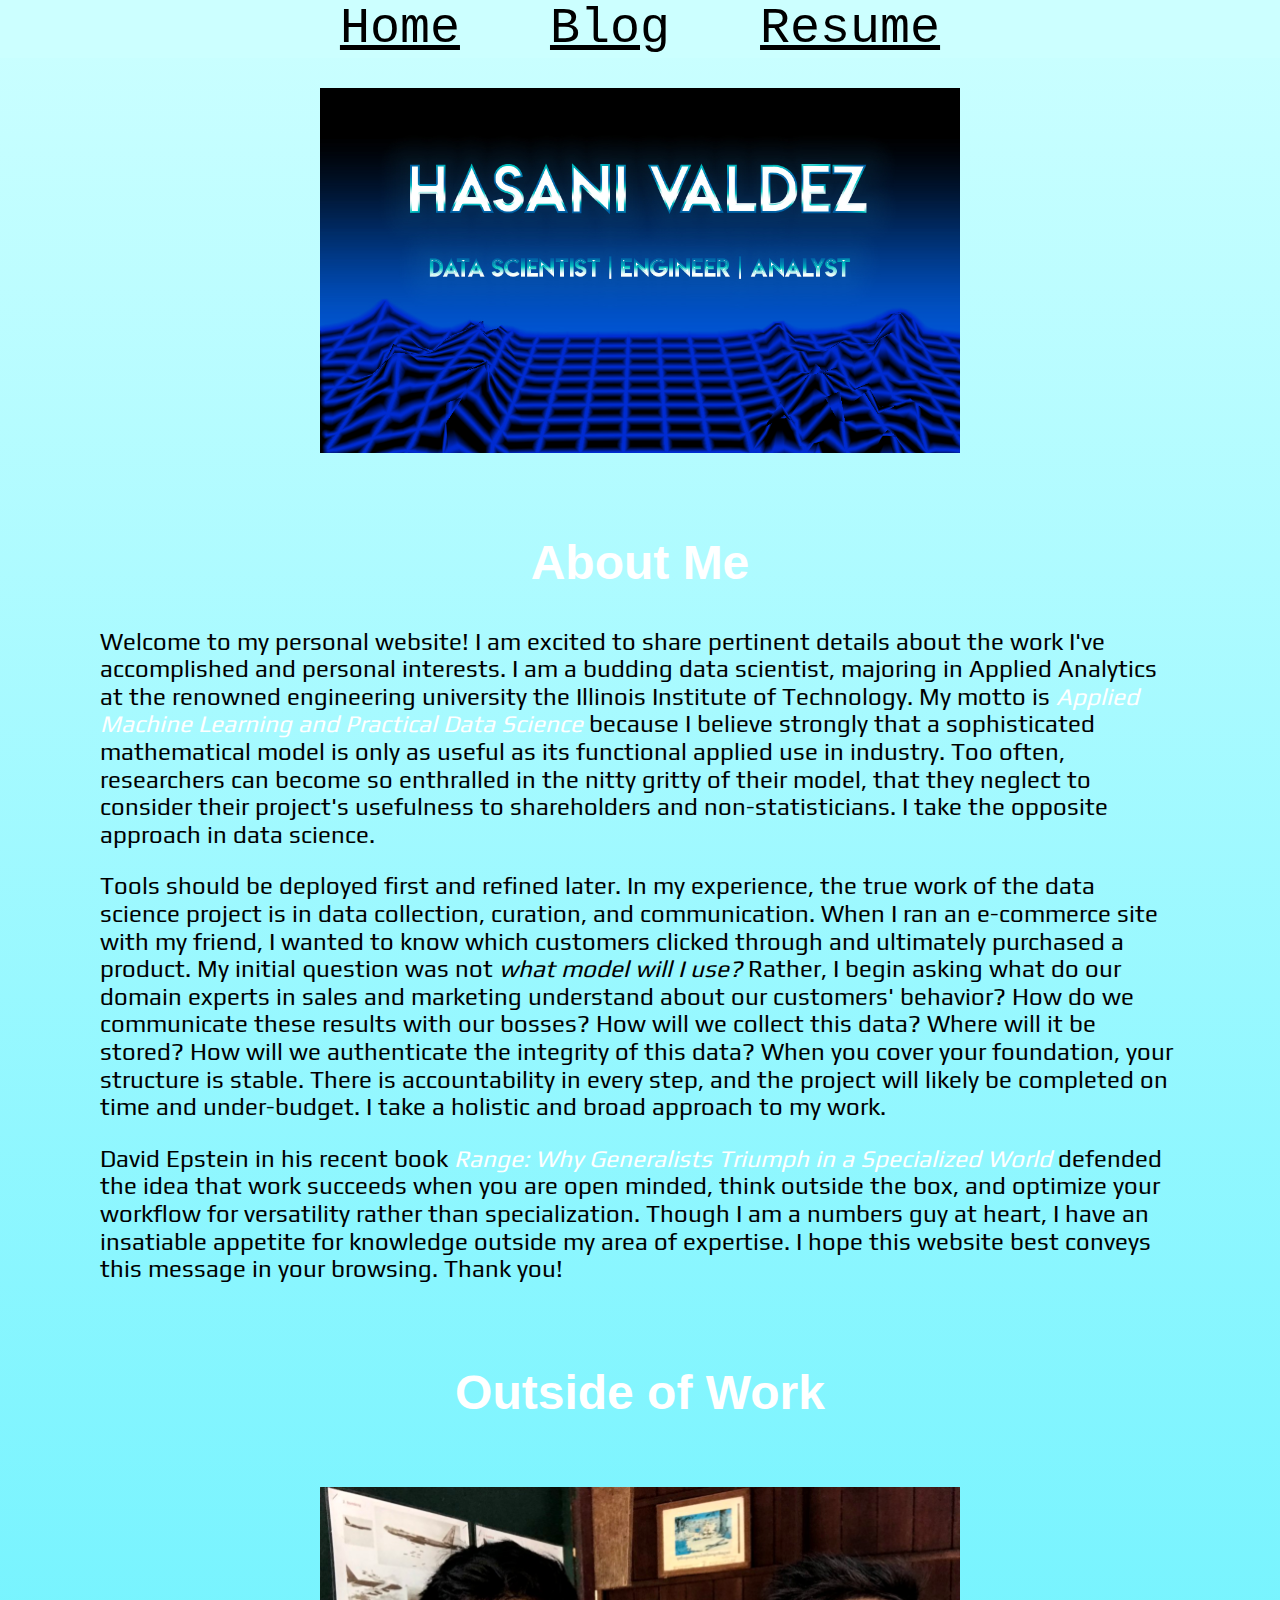
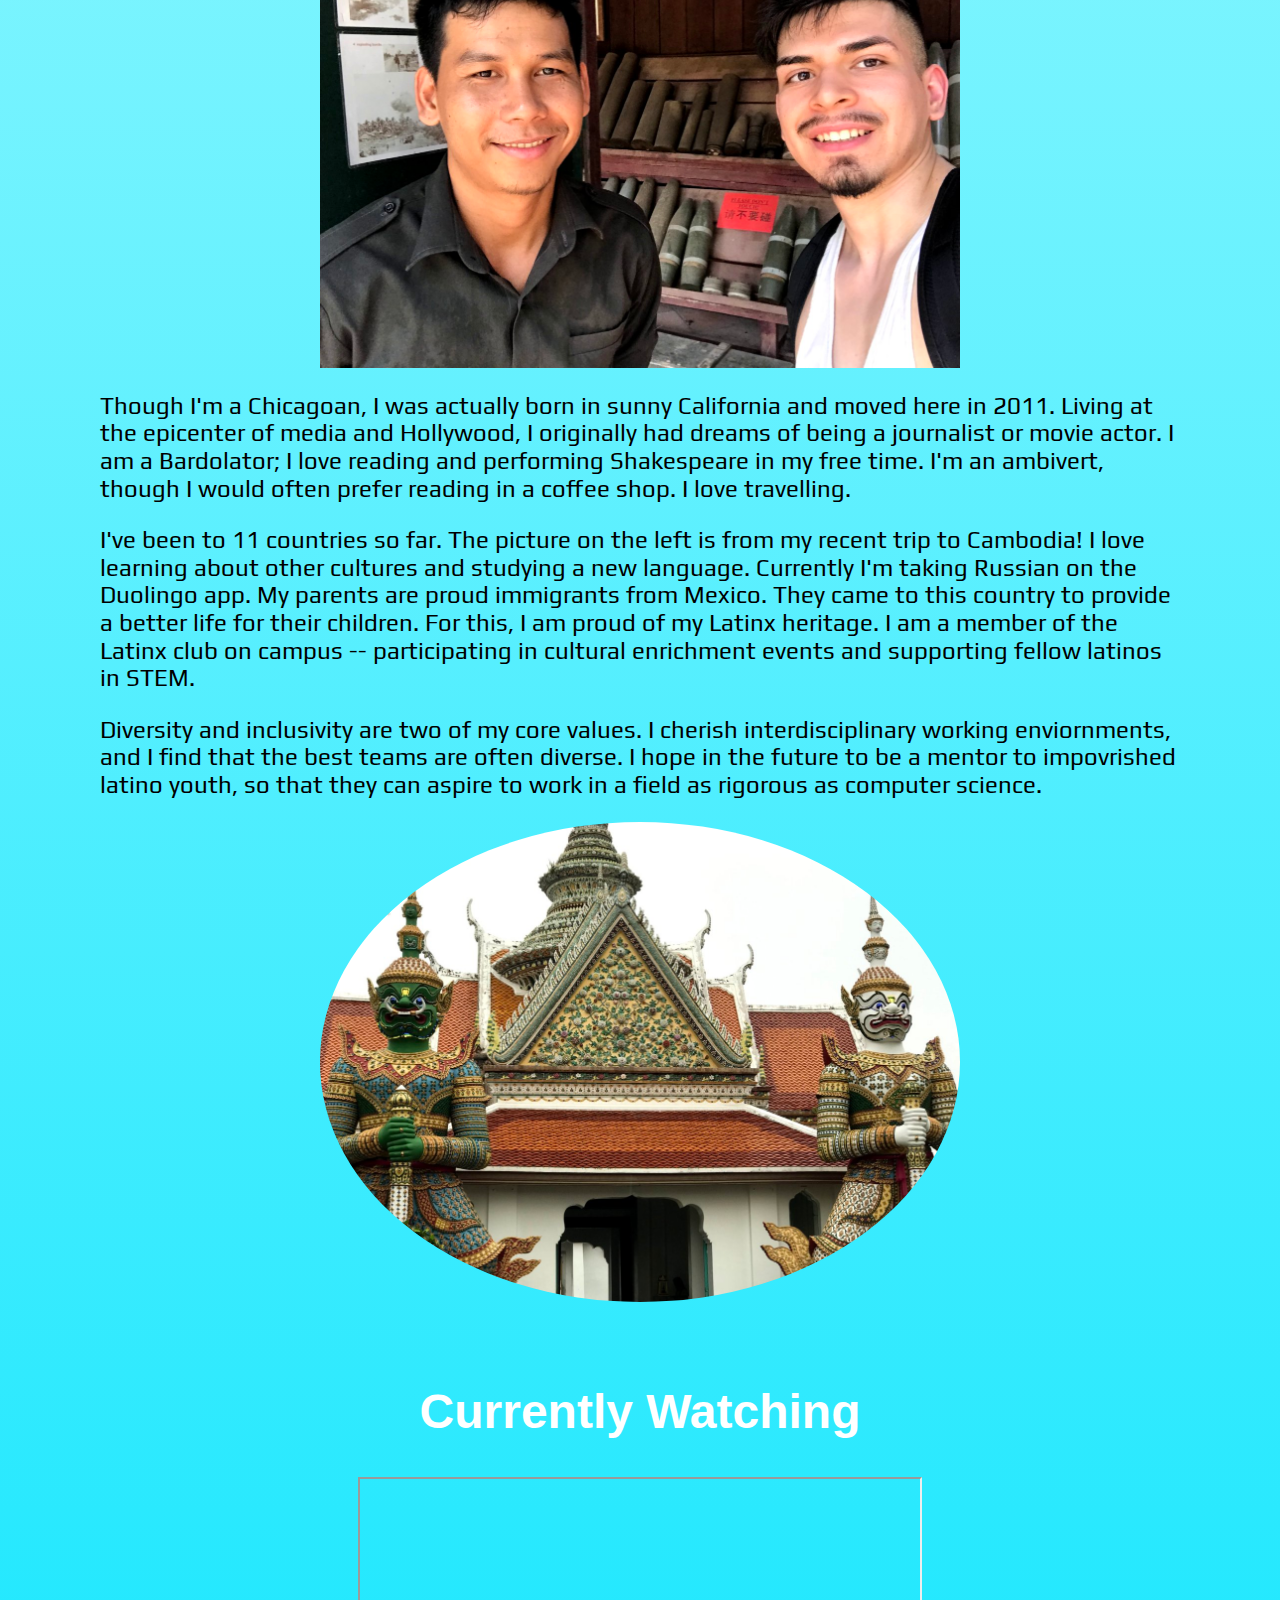
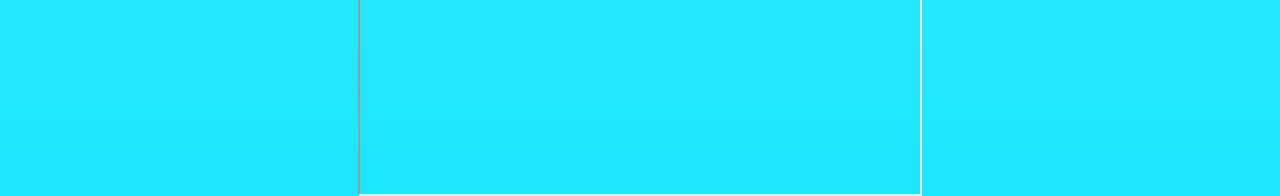
==== commit ee4452e2: "style and normalize addded" ====
--- a/index.html
+++ b/index.html
@@ -4,7 +4,7 @@
     <meta charset="utf-8">
     <title>Home</title>
     <link href="https://fonts.googleapis.com/css?family=Play&display=swap" rel="stylesheet">
-    <!-- <link rel="stylesheet" href="./css/normalize.css">-->
+    <link rel="stylesheet" href="./css/normalize.css">
     <link rel="stylesheet" href="css/style.css">
   </head>
   <body>
@@ -40,7 +40,7 @@
     </div>
     <div class="row" >
       <h1>Outside of Work</h1>
-      <img class="a" src="./images/cambodia.jpg" title="My Cambodia Vacation" alt="Cambodia" />
+      <img class="indeximage" src="./images/cambodia.jpg" title="My Cambodia Vacation" alt="Cambodia" />
       <p >
         Though I'm a Chicagoan, I was actually born in sunny California and moved here in 2011. Living at the epicenter of media and Hollywood, I originally had dreams of 
         being a journalist or movie actor. I am a Bardolator; I love reading and performing Shakespeare in my free time. I'm an ambivert, though I would often prefer
@@ -57,7 +57,7 @@
         aspire to work in a field as rigorous as computer science. 
       </p>
     </div>
-    <img class="b" src="./images/thailand1.jpg" title="My Thailand Vacation" alt="Thailand" />
+    <img class="indeximageround" src="./images/thailand1.jpg" title="My Thailand Vacation" alt="Thailand" />
     <div class="row">
       <h1>Currently Watching</h1>
       <iframe width="560" height="315" src="https://www.youtube.com/embed/oQItzSGp0Ow" allow="accelerometer; autoplay; encrypted-media; gyroscope; picture-in-picture" allowfullscreen></iframe>
